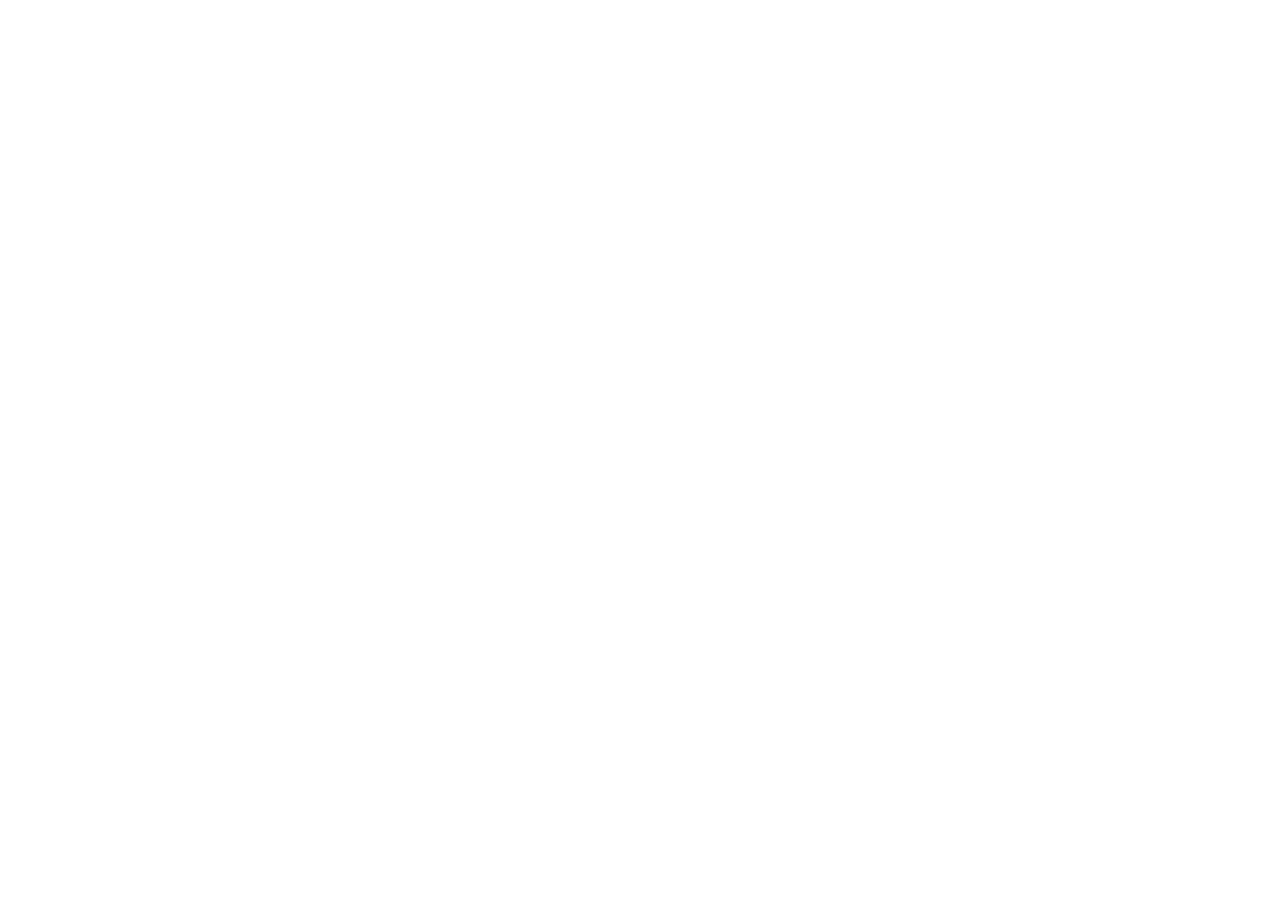
==== sites/index.html @ d075ffea "make start page and css file" ====
<!DOCTYPE html>
<html lang="en">
    <head>
        <meta charset="UTF-8" />
        <meta name="viewport" content="width=device-width, initial-scale=1.0" />
        <meta http-equiv="X-UA-Compatible" content="ie=edge" />
        <title>Papernugget</title>
        <link rel="stylesheet" href="..\styles\main.css" />
    </head>
    <body></body>
</html>
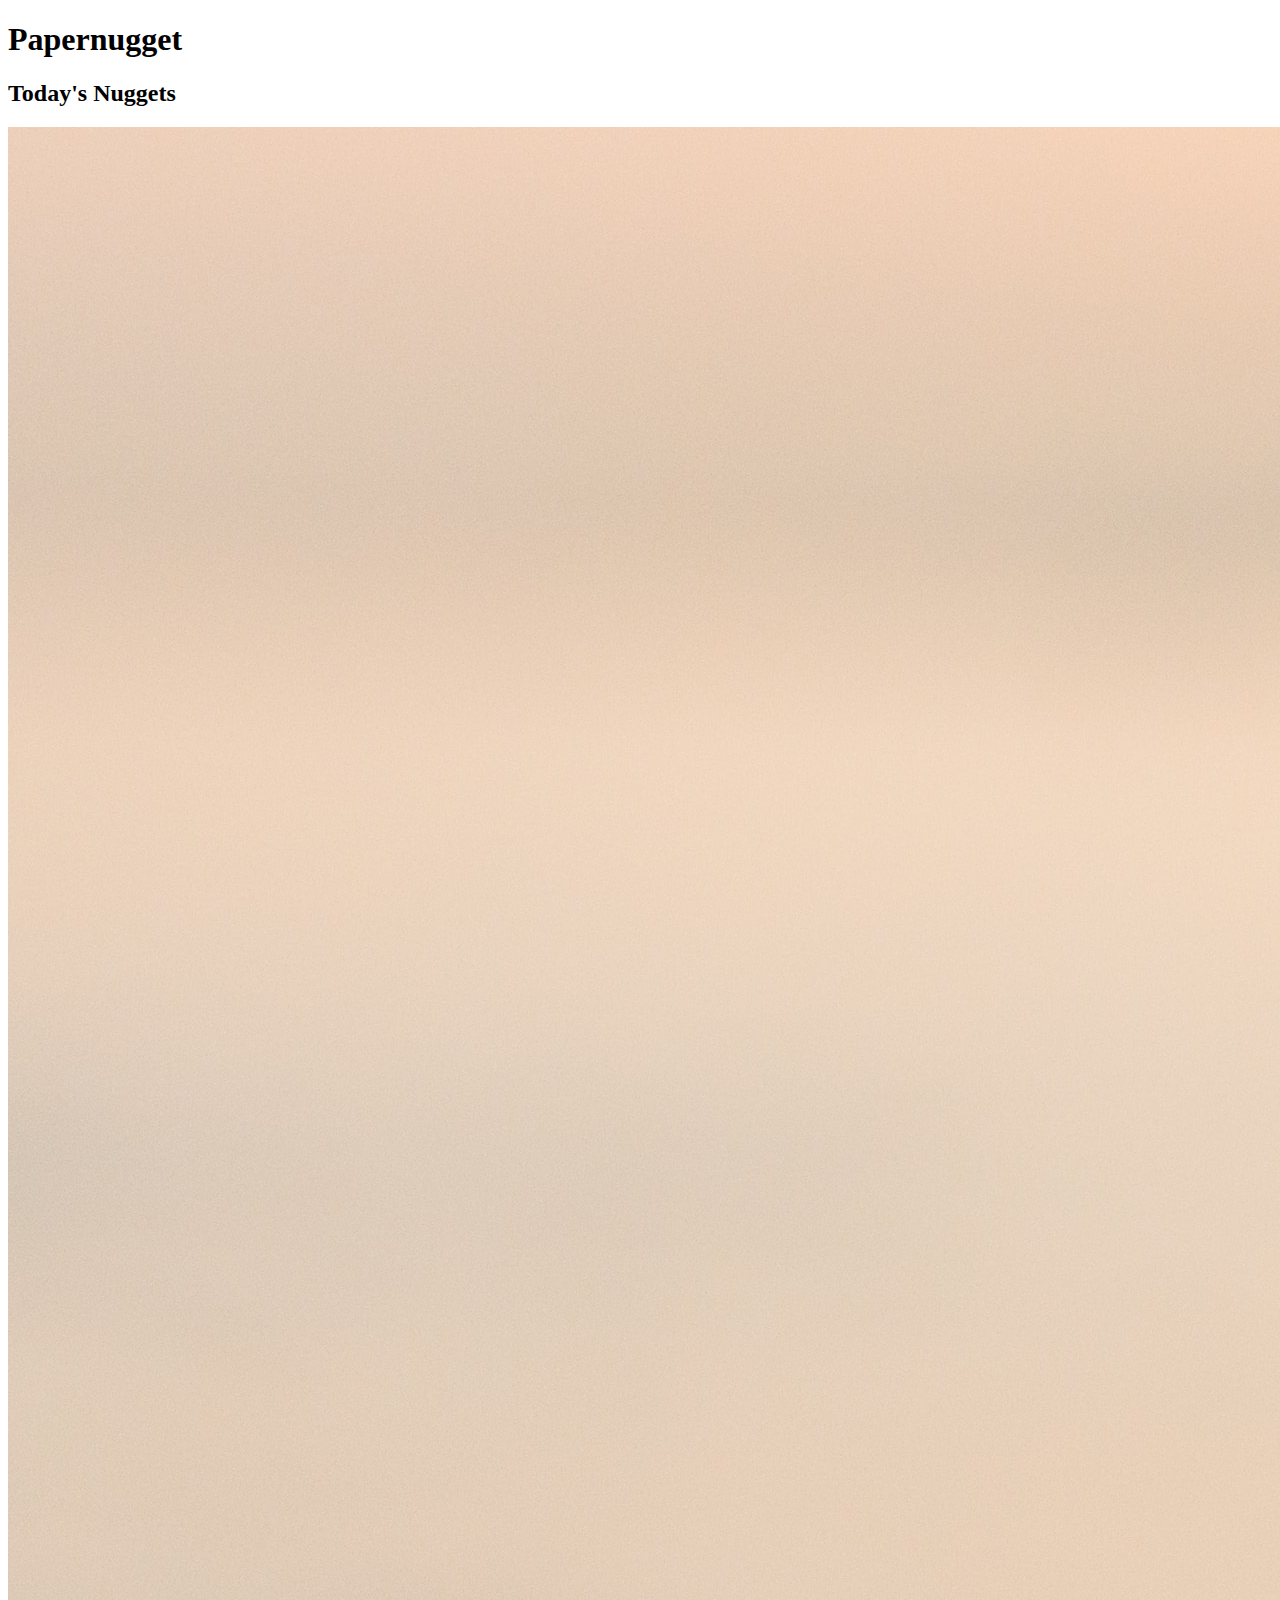
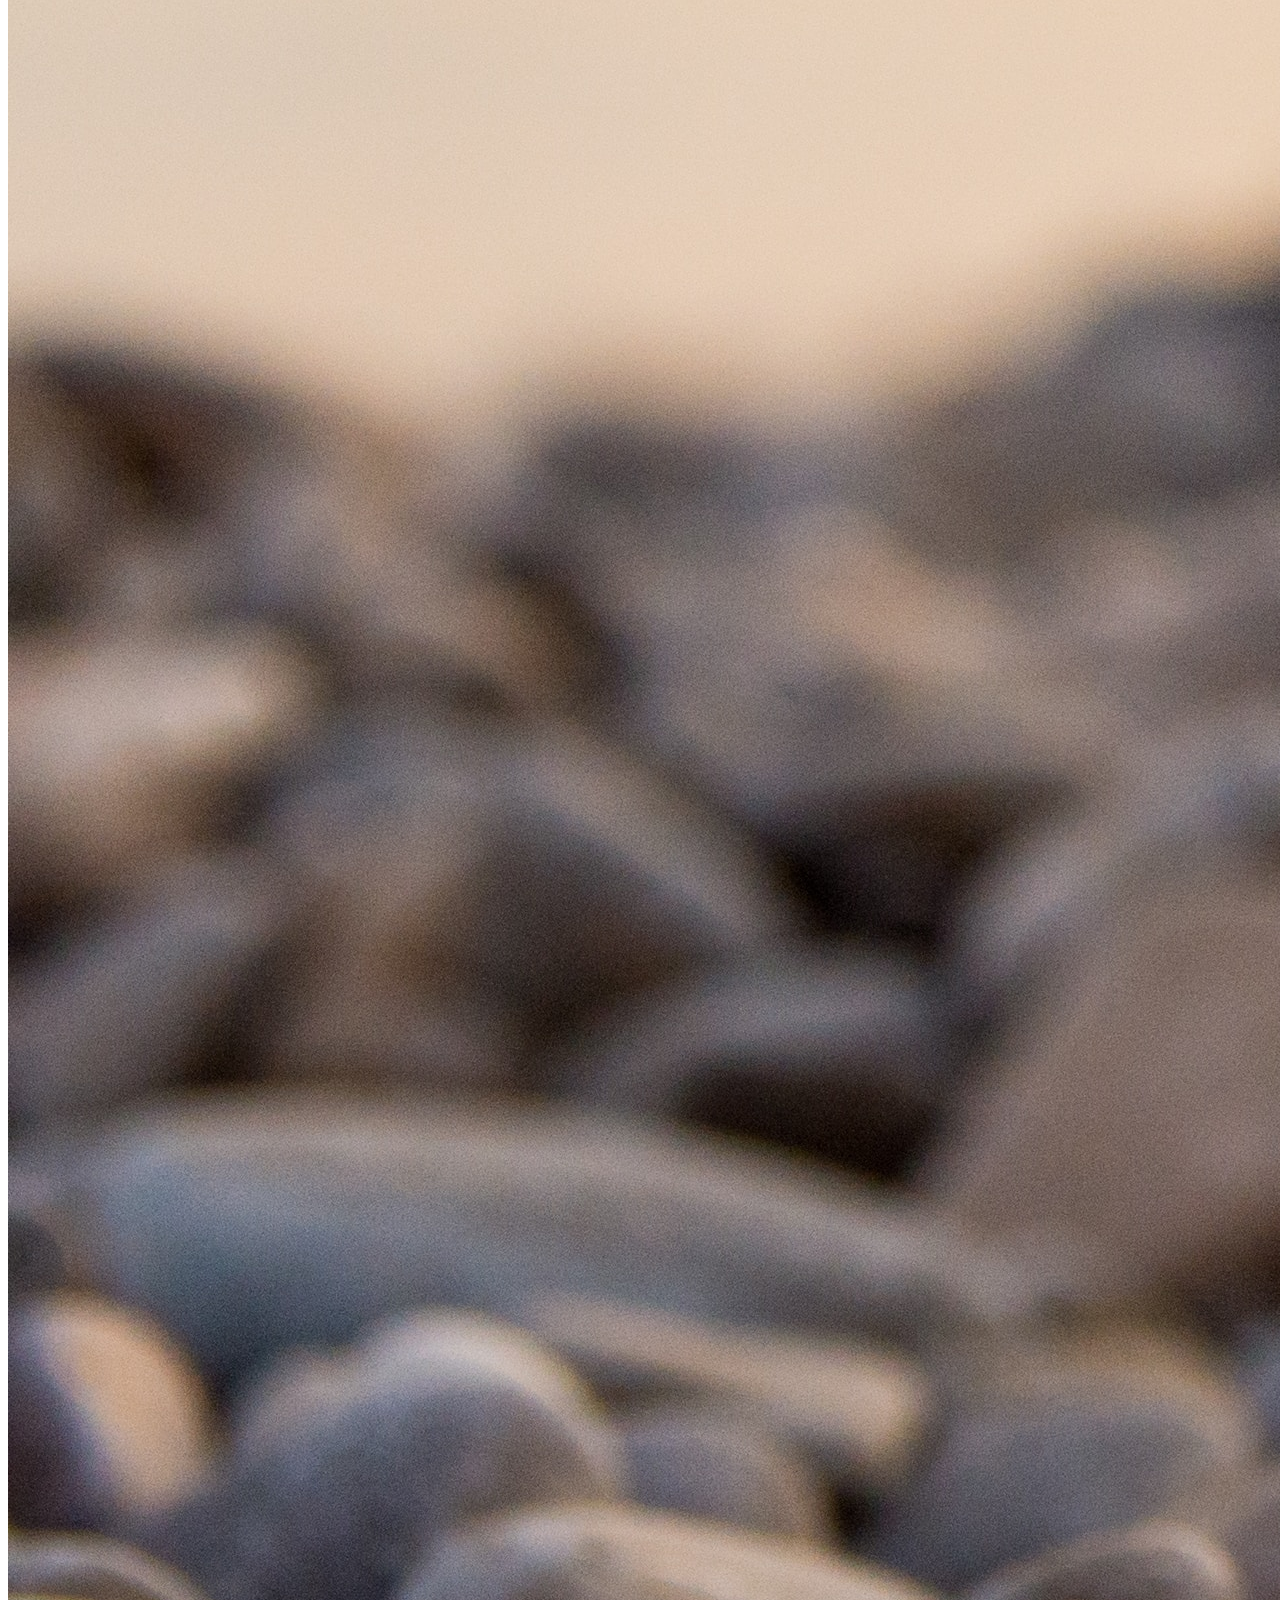
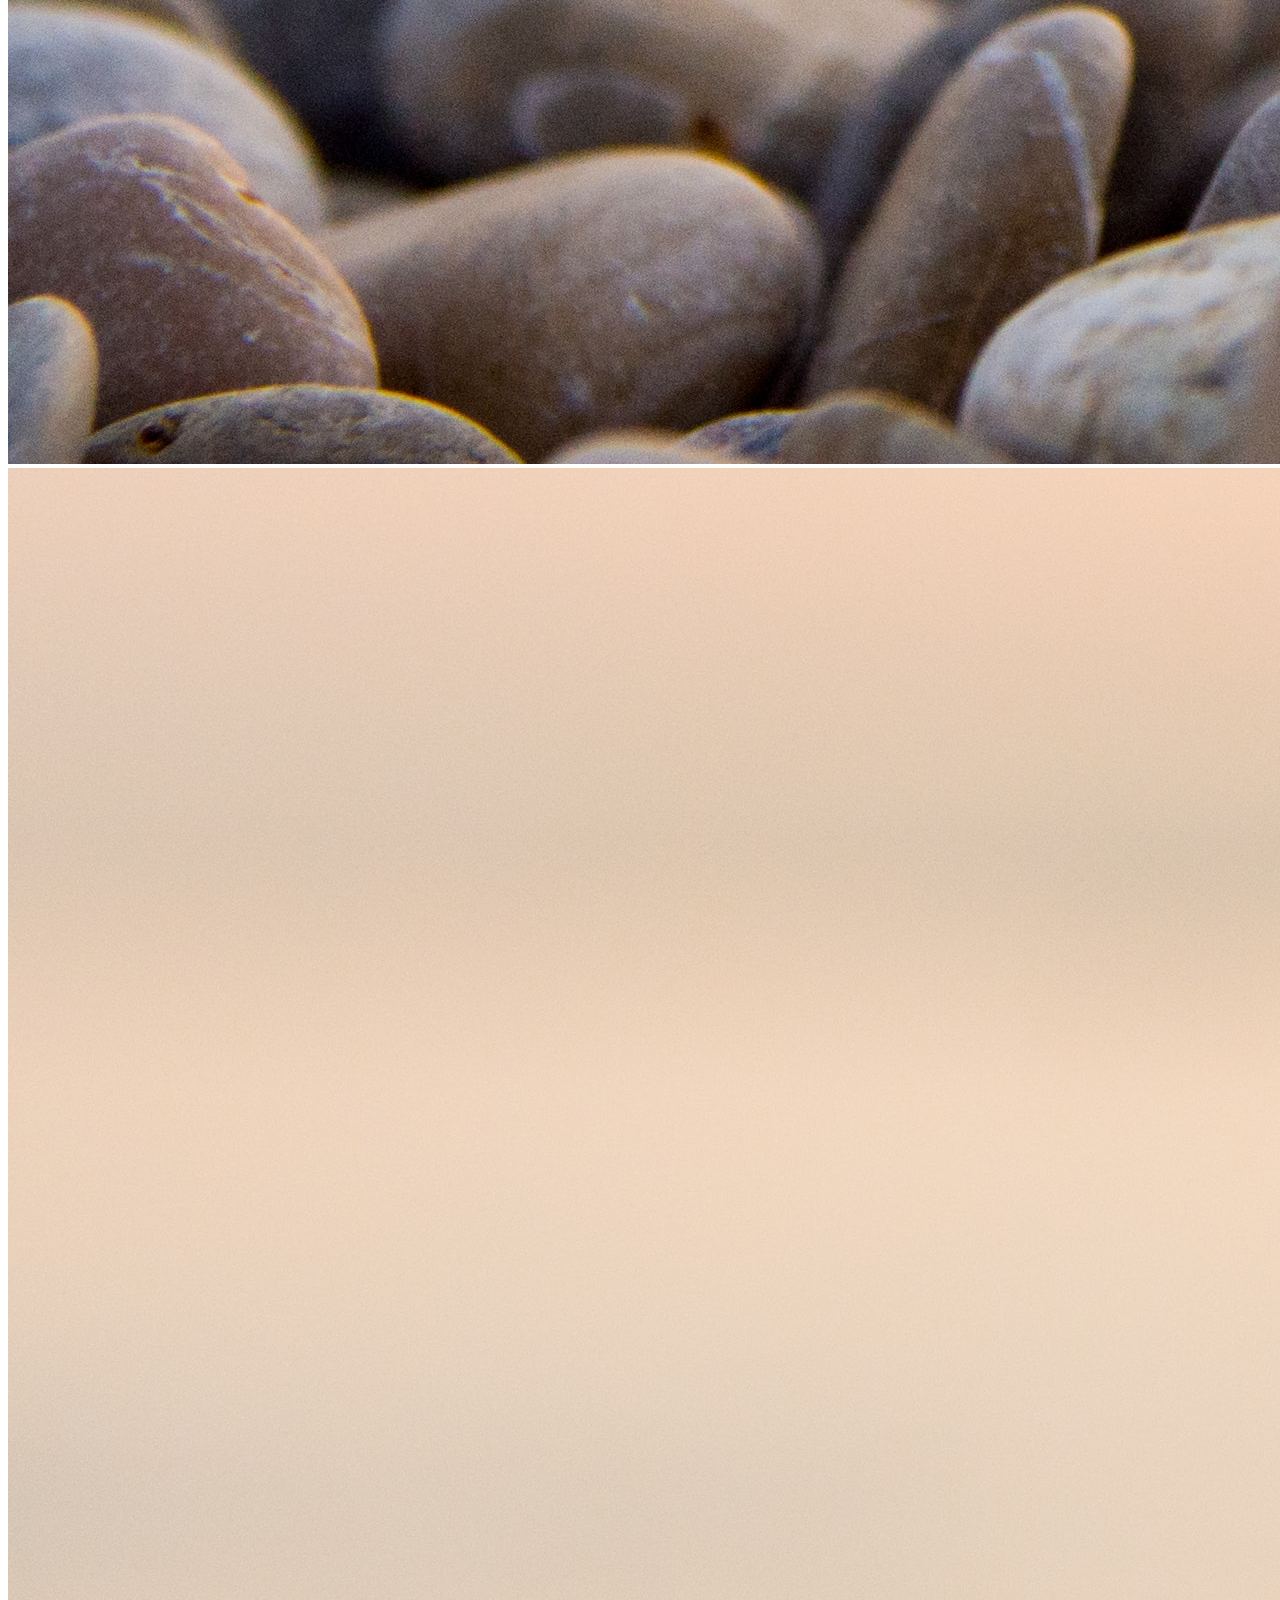
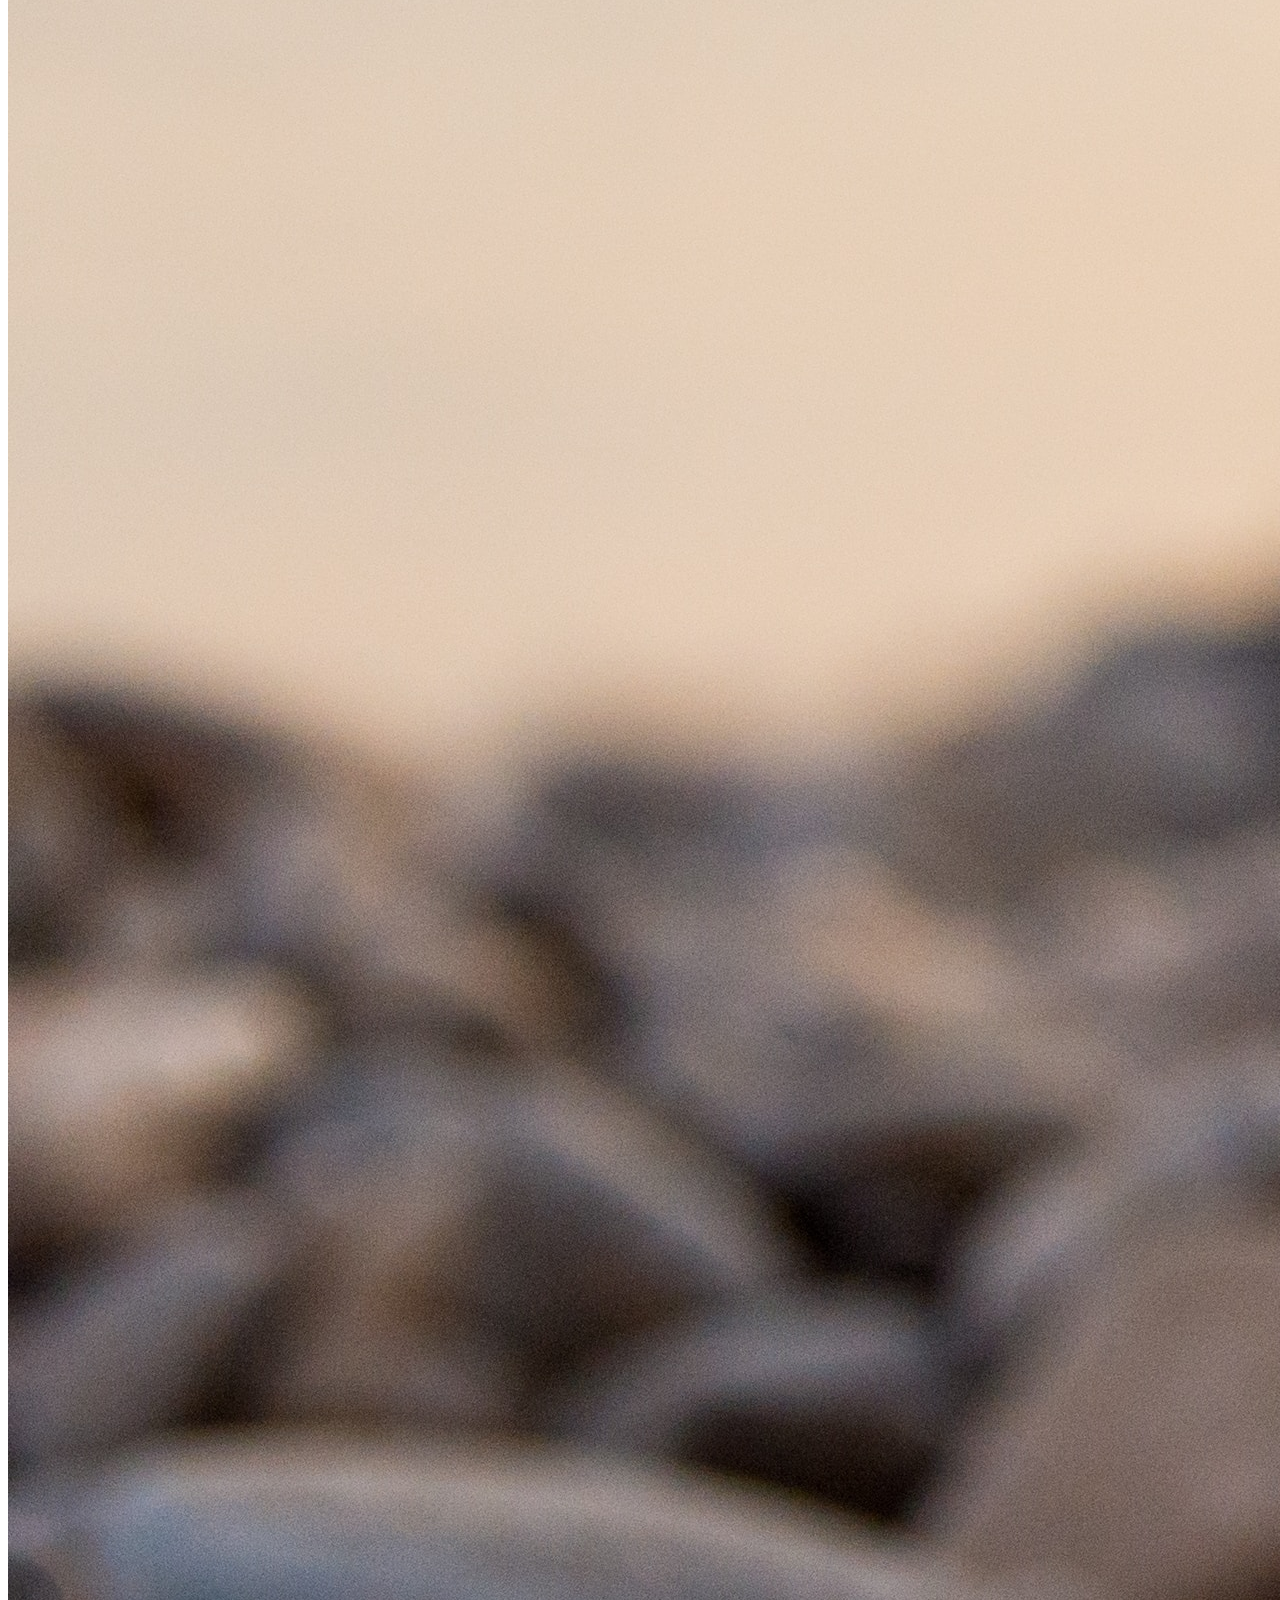
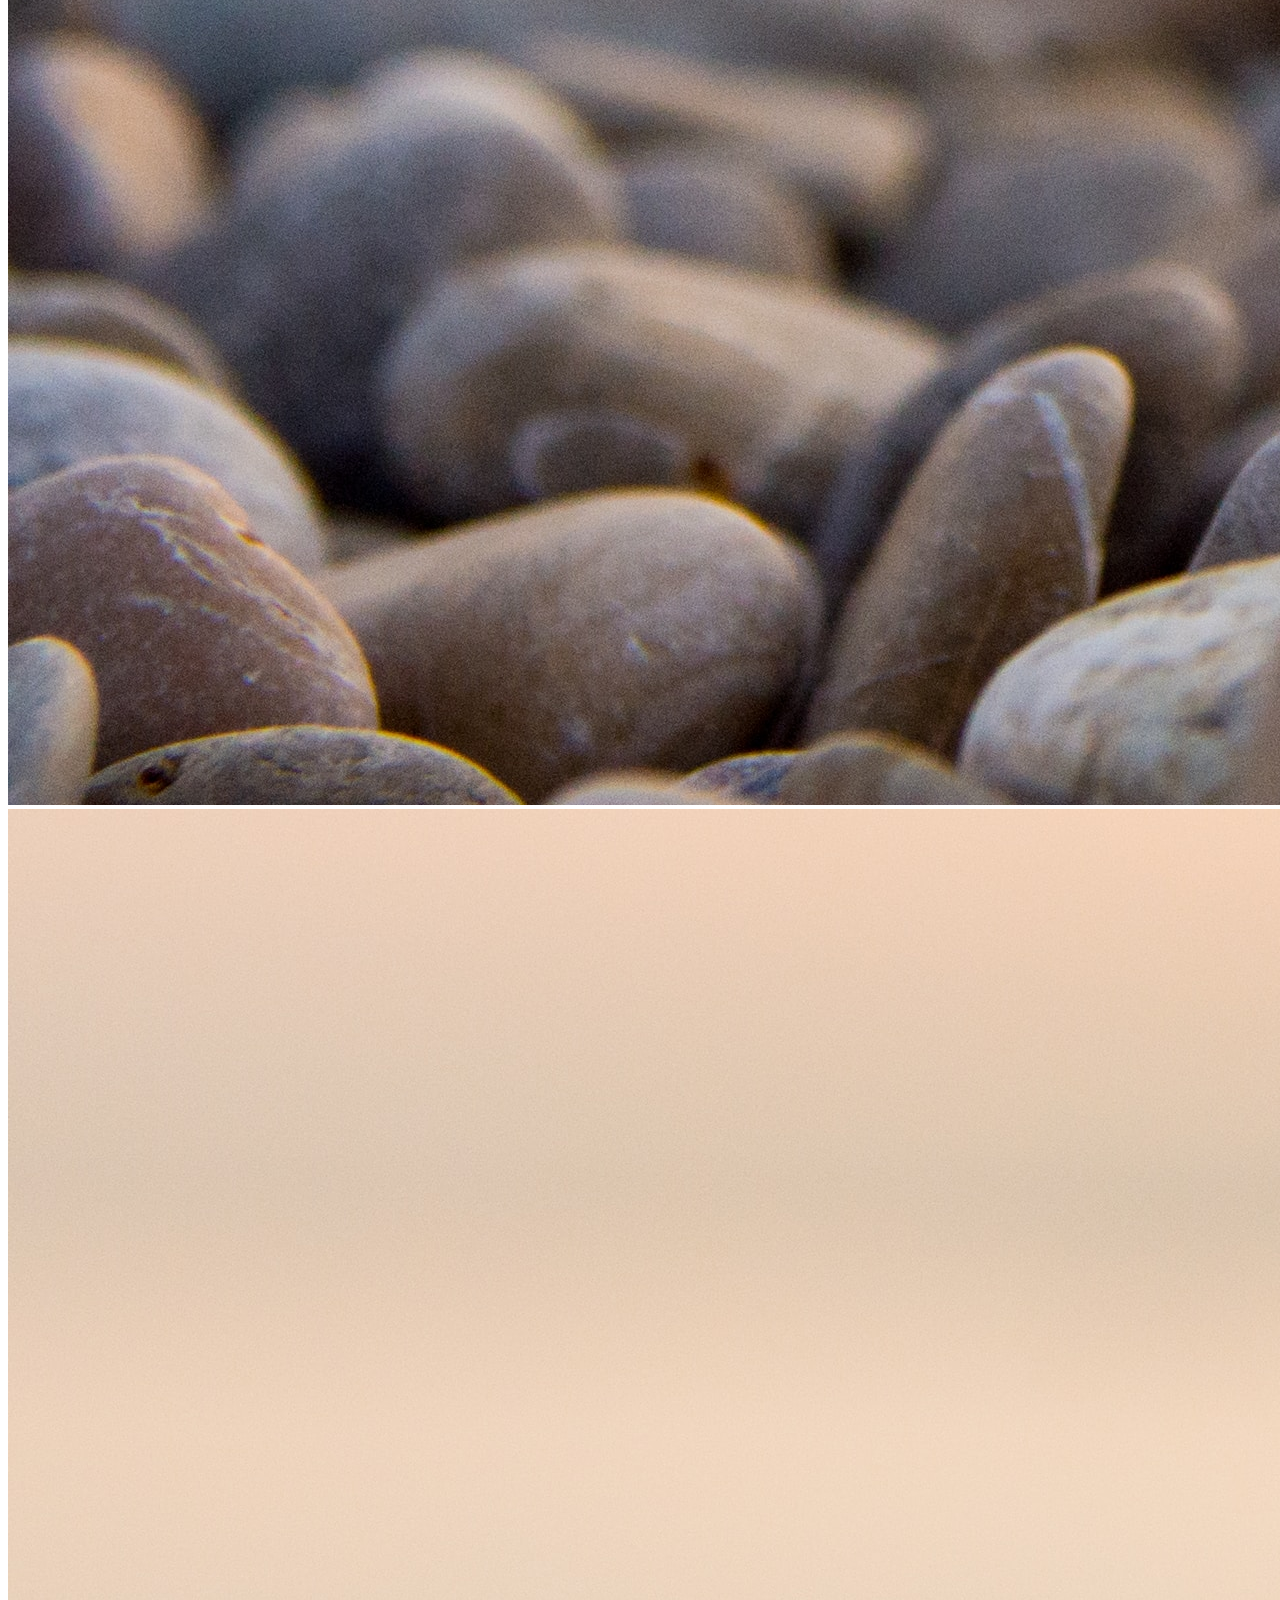
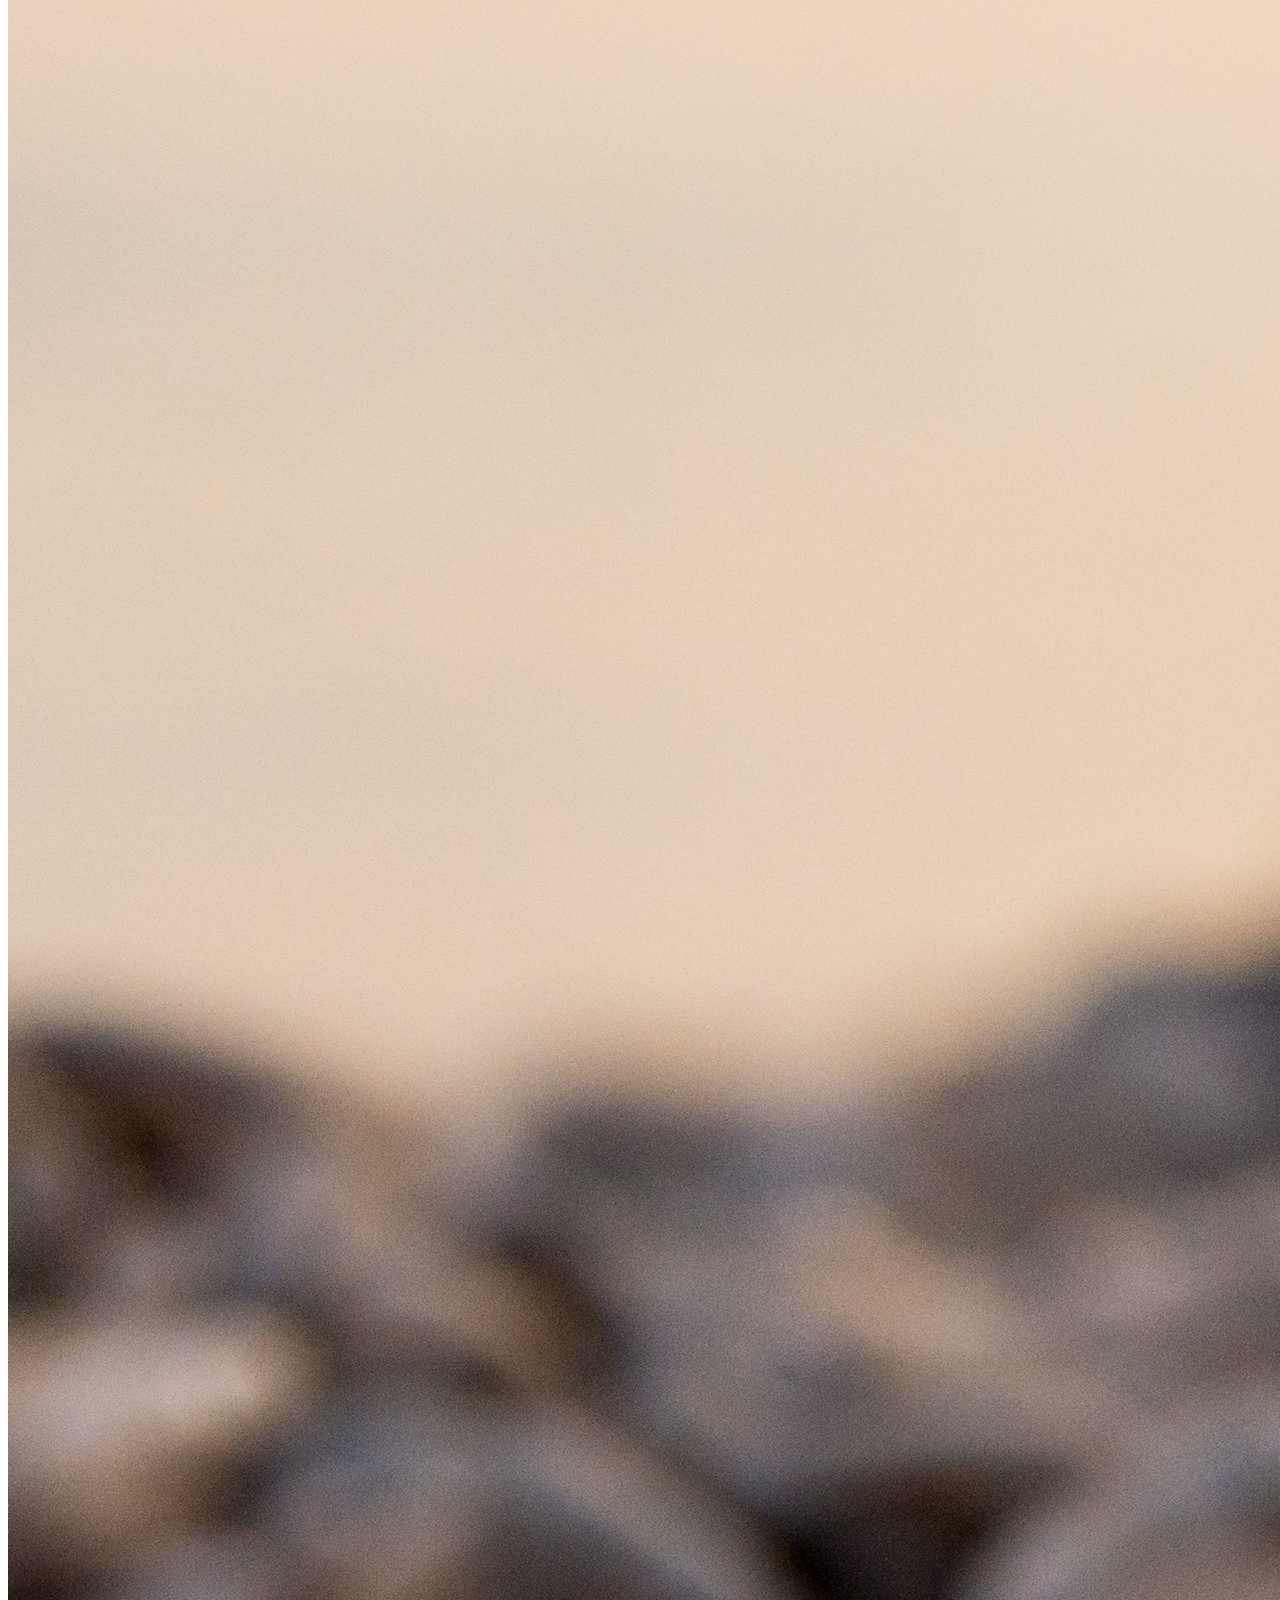
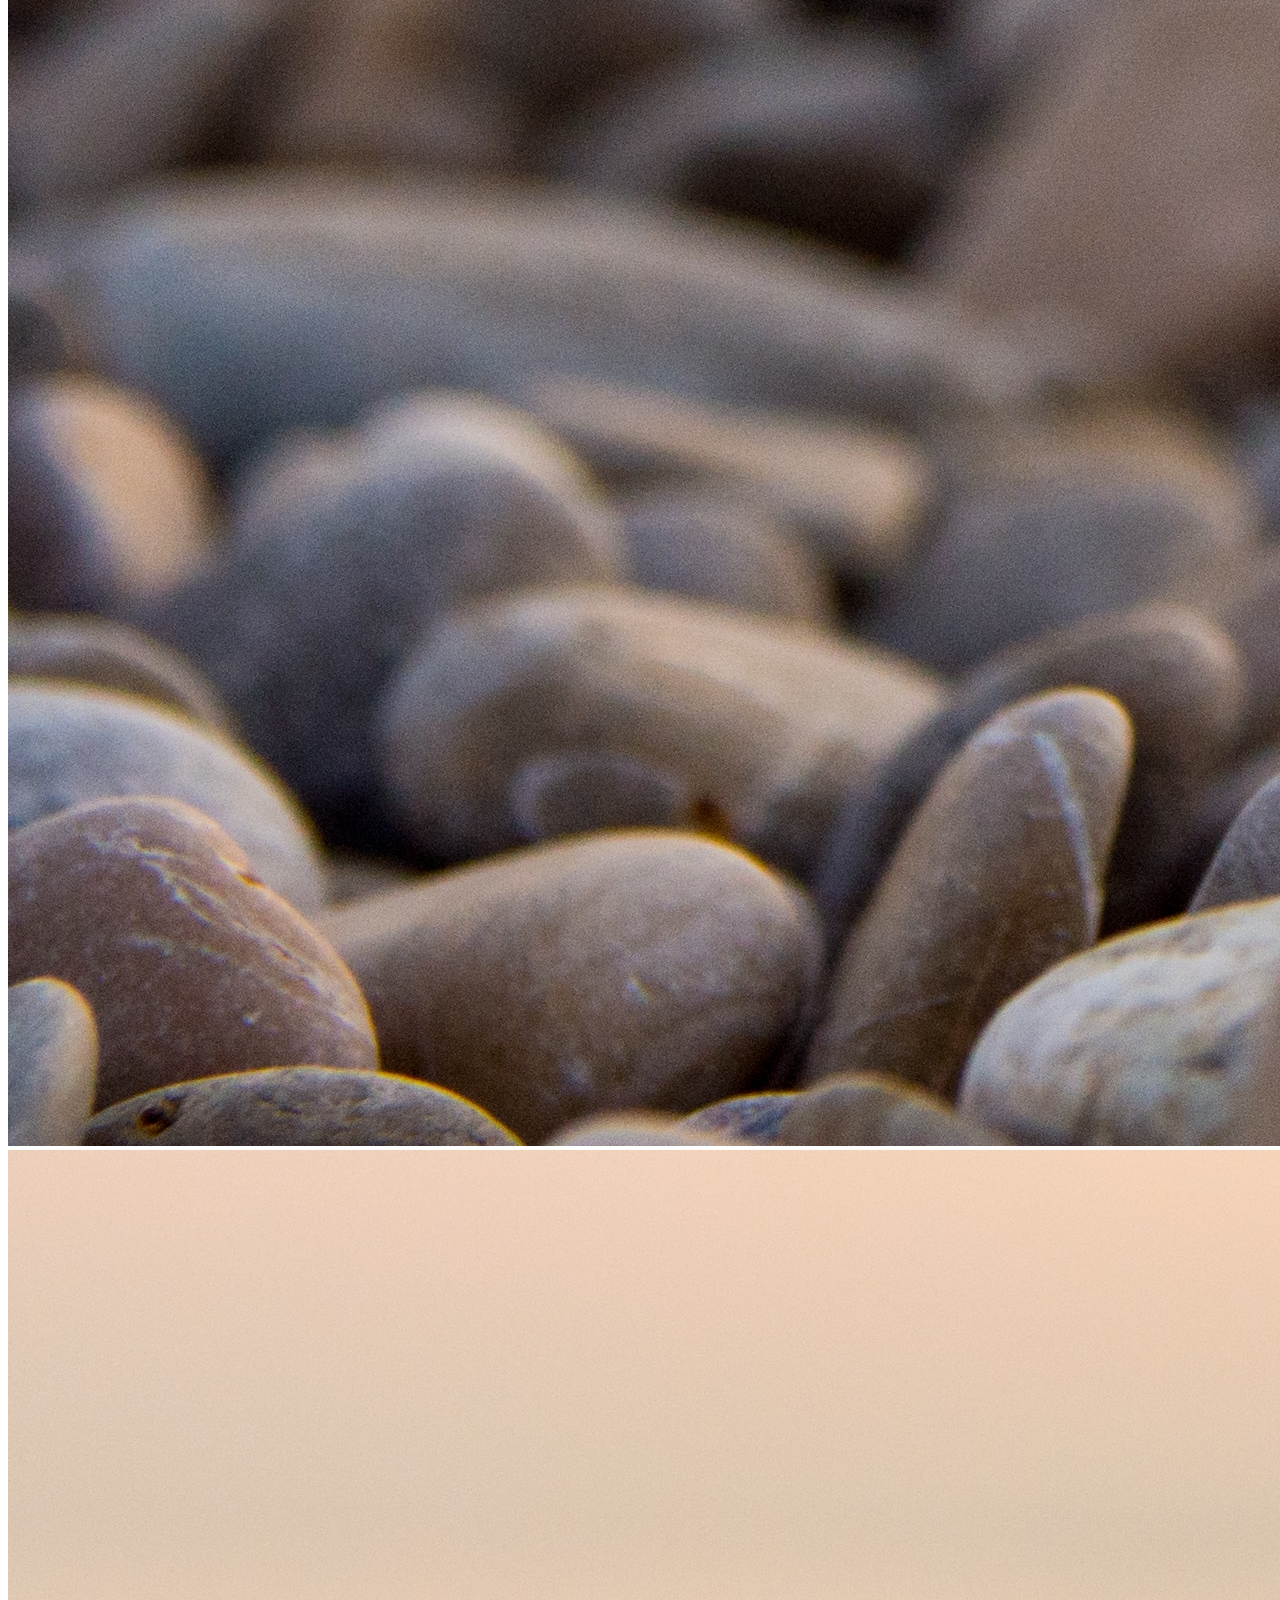
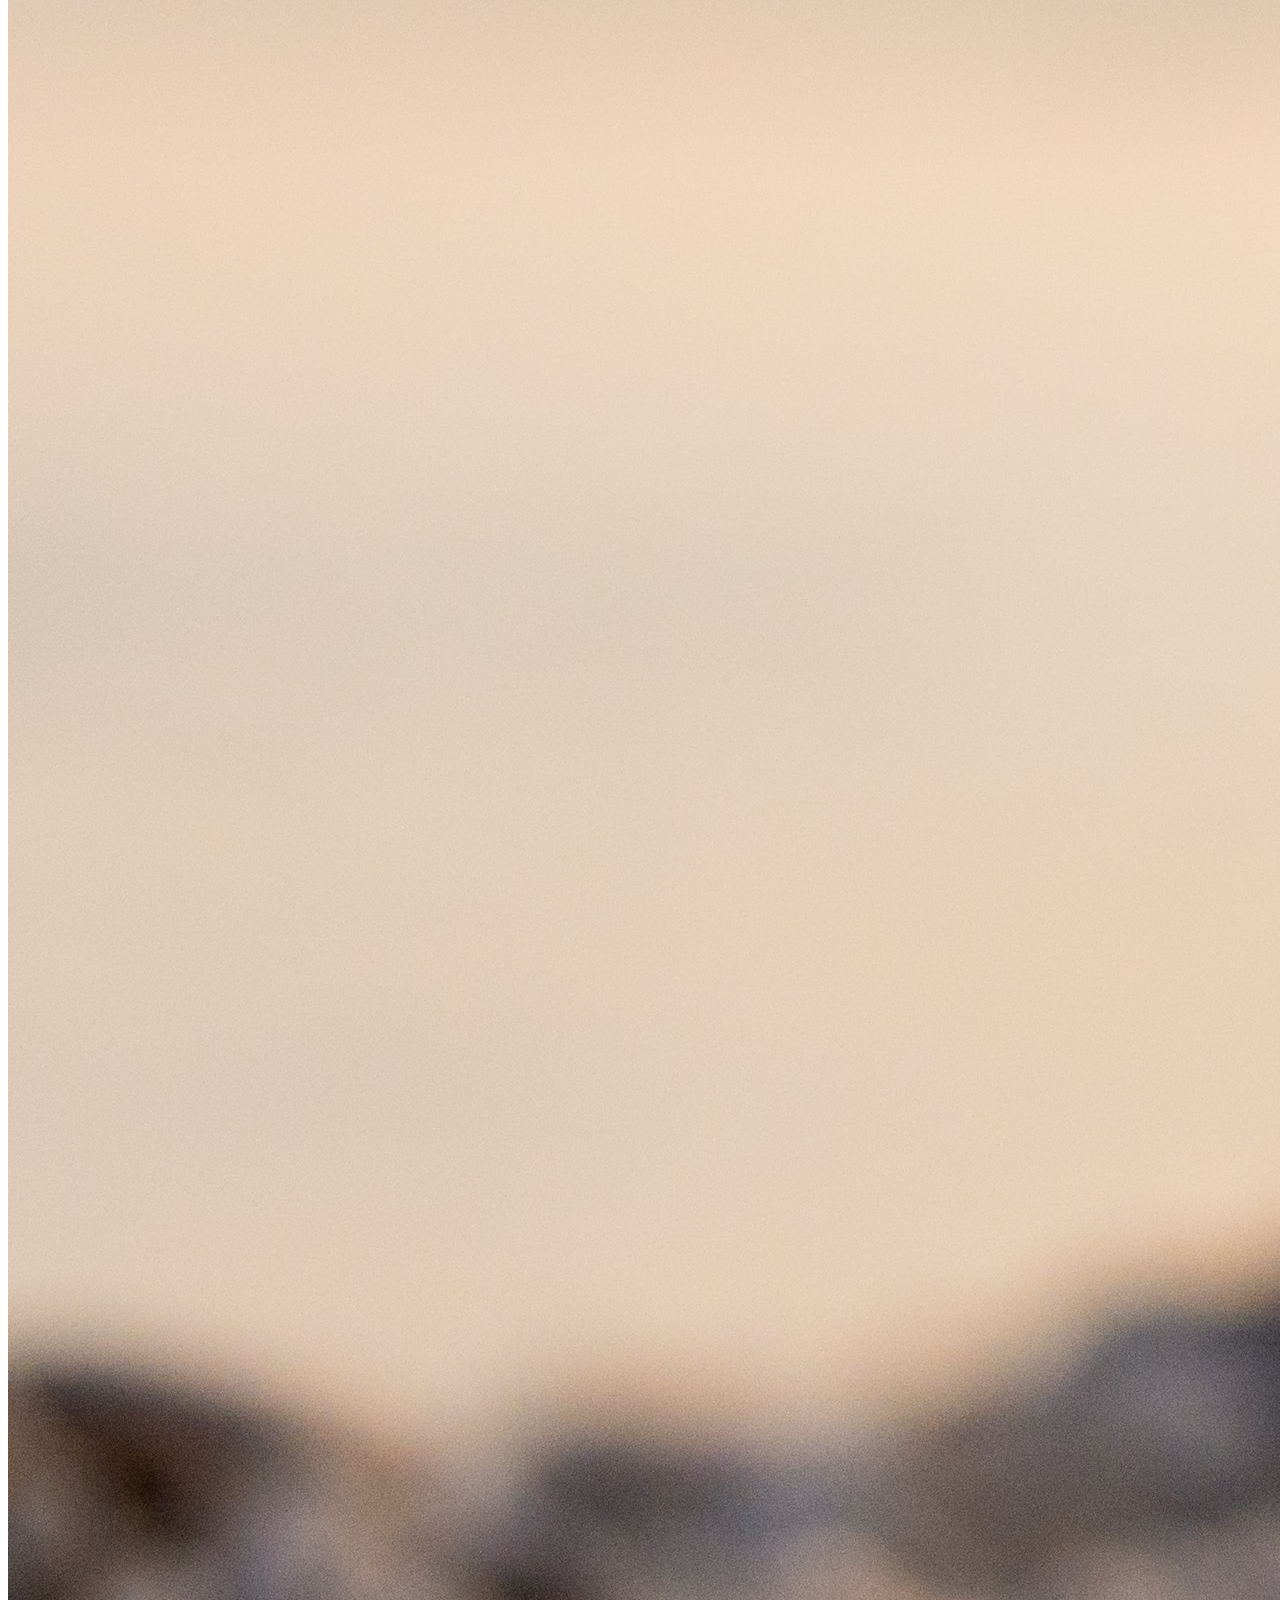
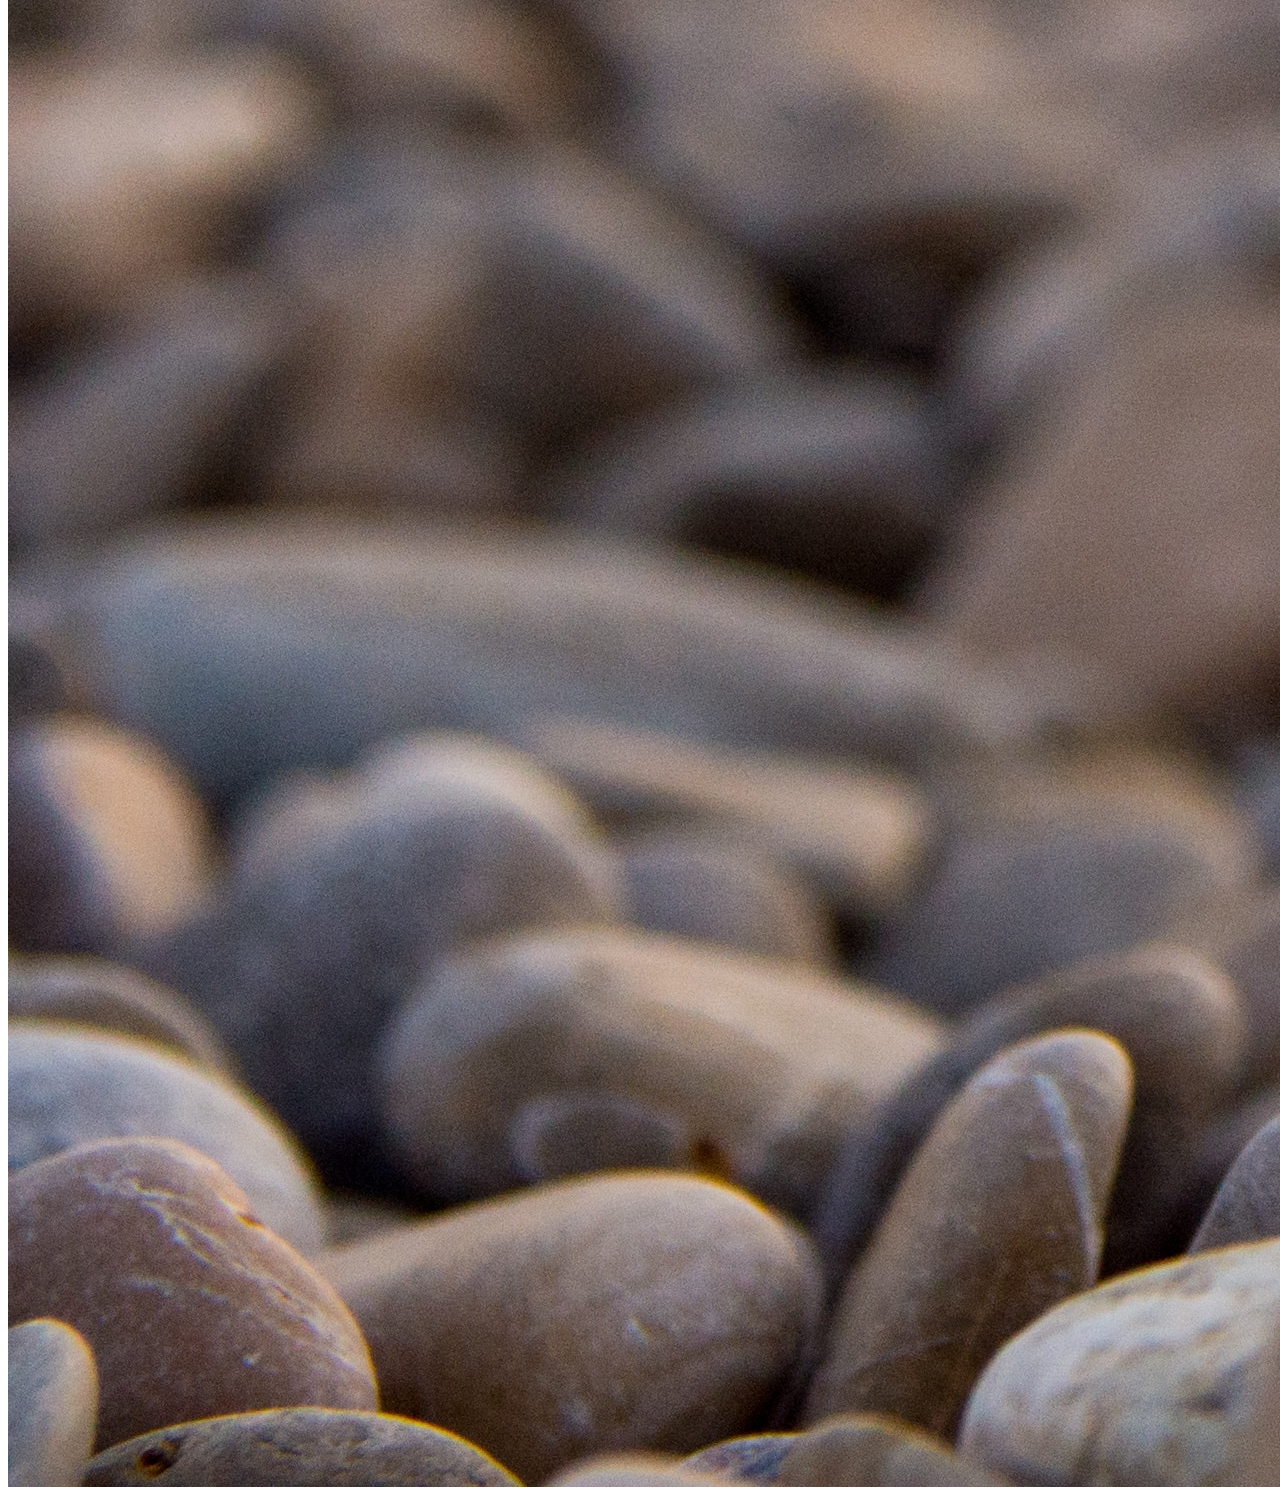
==== commit 9d207bfc: "add navbar and highlight divs + images" ====
--- a/sites/index.html
+++ b/sites/index.html
@@ -7,5 +7,20 @@
         <title>Papernugget</title>
         <link rel="stylesheet" href="..\styles\main.css" />
     </head>
-    <body></body>
+    <body>
+        <div class="navbar__wrapper">
+            <h1 class="navbar__title">Papernugget</h1>
+        </div>
+        <main>
+            <div class="highlight__wrapper">
+                <h2 class="highlight__title">Today's Nuggets</h2>
+                <div class="highlight__scroll">
+                    <img class="highlight__image" src="..\images\sven-fischer-MHZvk_XpK2I-unsplash.jpg" alt="placeholder image" />
+                    <img class="highlight__image" src="..\images\sven-fischer-MHZvk_XpK2I-unsplash.jpg" alt="placeholder image" />
+                    <img class="highlight__image" src="..\images\sven-fischer-MHZvk_XpK2I-unsplash.jpg" alt="placeholder image" />
+                    <img class="highlight__image" src="..\images\sven-fischer-MHZvk_XpK2I-unsplash.jpg" alt="placeholder image" />
+                </div>
+            </div>
+        </main>
+    </body>
 </html>
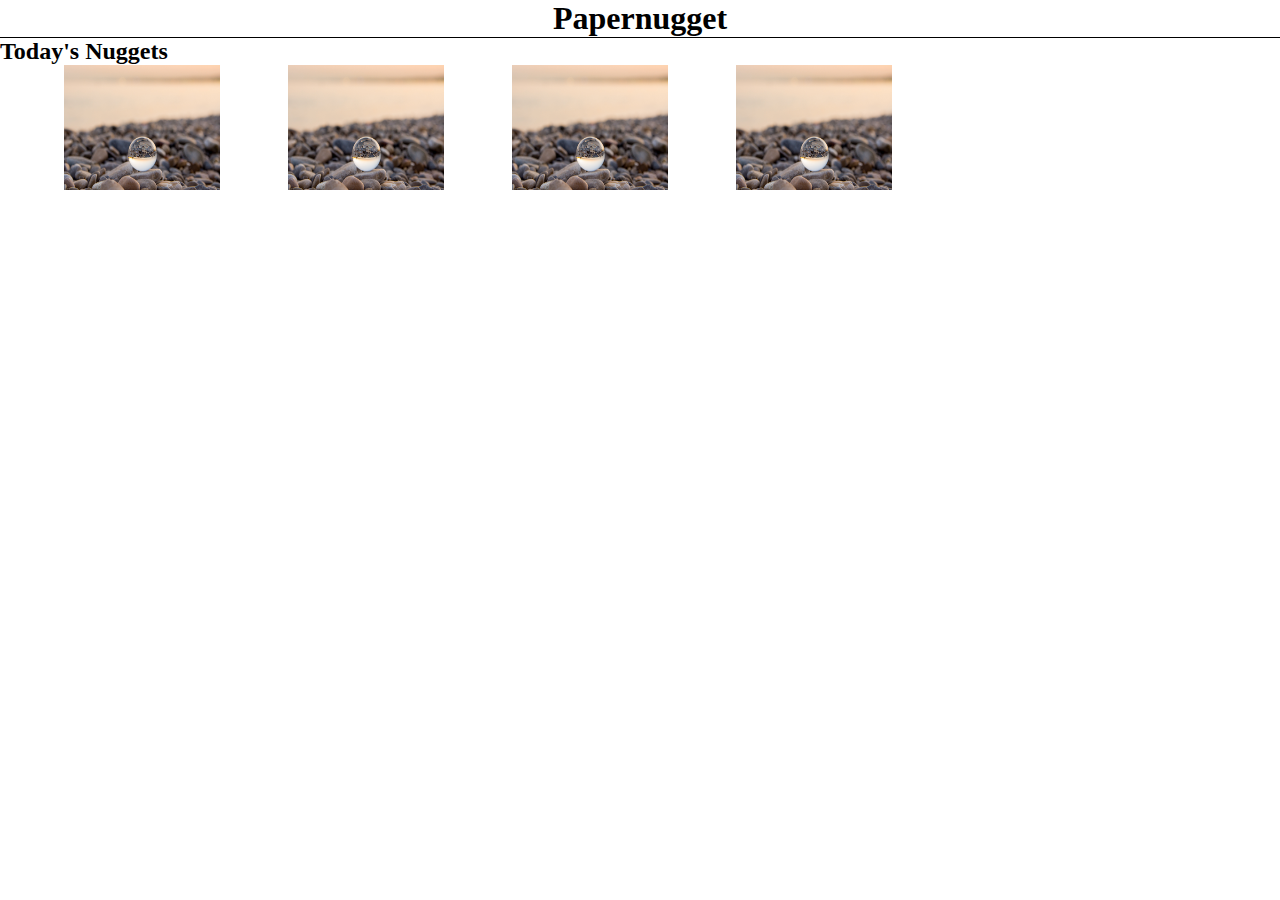
==== commit 8f4c7cce: "link font change highlight class name" ====
--- a/sites/index.html
+++ b/sites/index.html
@@ -6,13 +6,14 @@
         <meta http-equiv="X-UA-Compatible" content="ie=edge" />
         <title>Papernugget</title>
         <link rel="stylesheet" href="..\styles\main.css" />
+        <link href="https://fonts.googleapis.com/css?family=Rubik&display=swap" rel="stylesheet" />
     </head>
     <body>
         <div class="navbar__wrapper">
             <h1 class="navbar__title">Papernugget</h1>
         </div>
         <main>
-            <div class="highlight__wrapper">
+            <div class="highlight">
                 <h2 class="highlight__title">Today's Nuggets</h2>
                 <div class="highlight__scroll">
                     <img class="highlight__image" src="..\images\sven-fischer-MHZvk_XpK2I-unsplash.jpg" alt="placeholder image" />
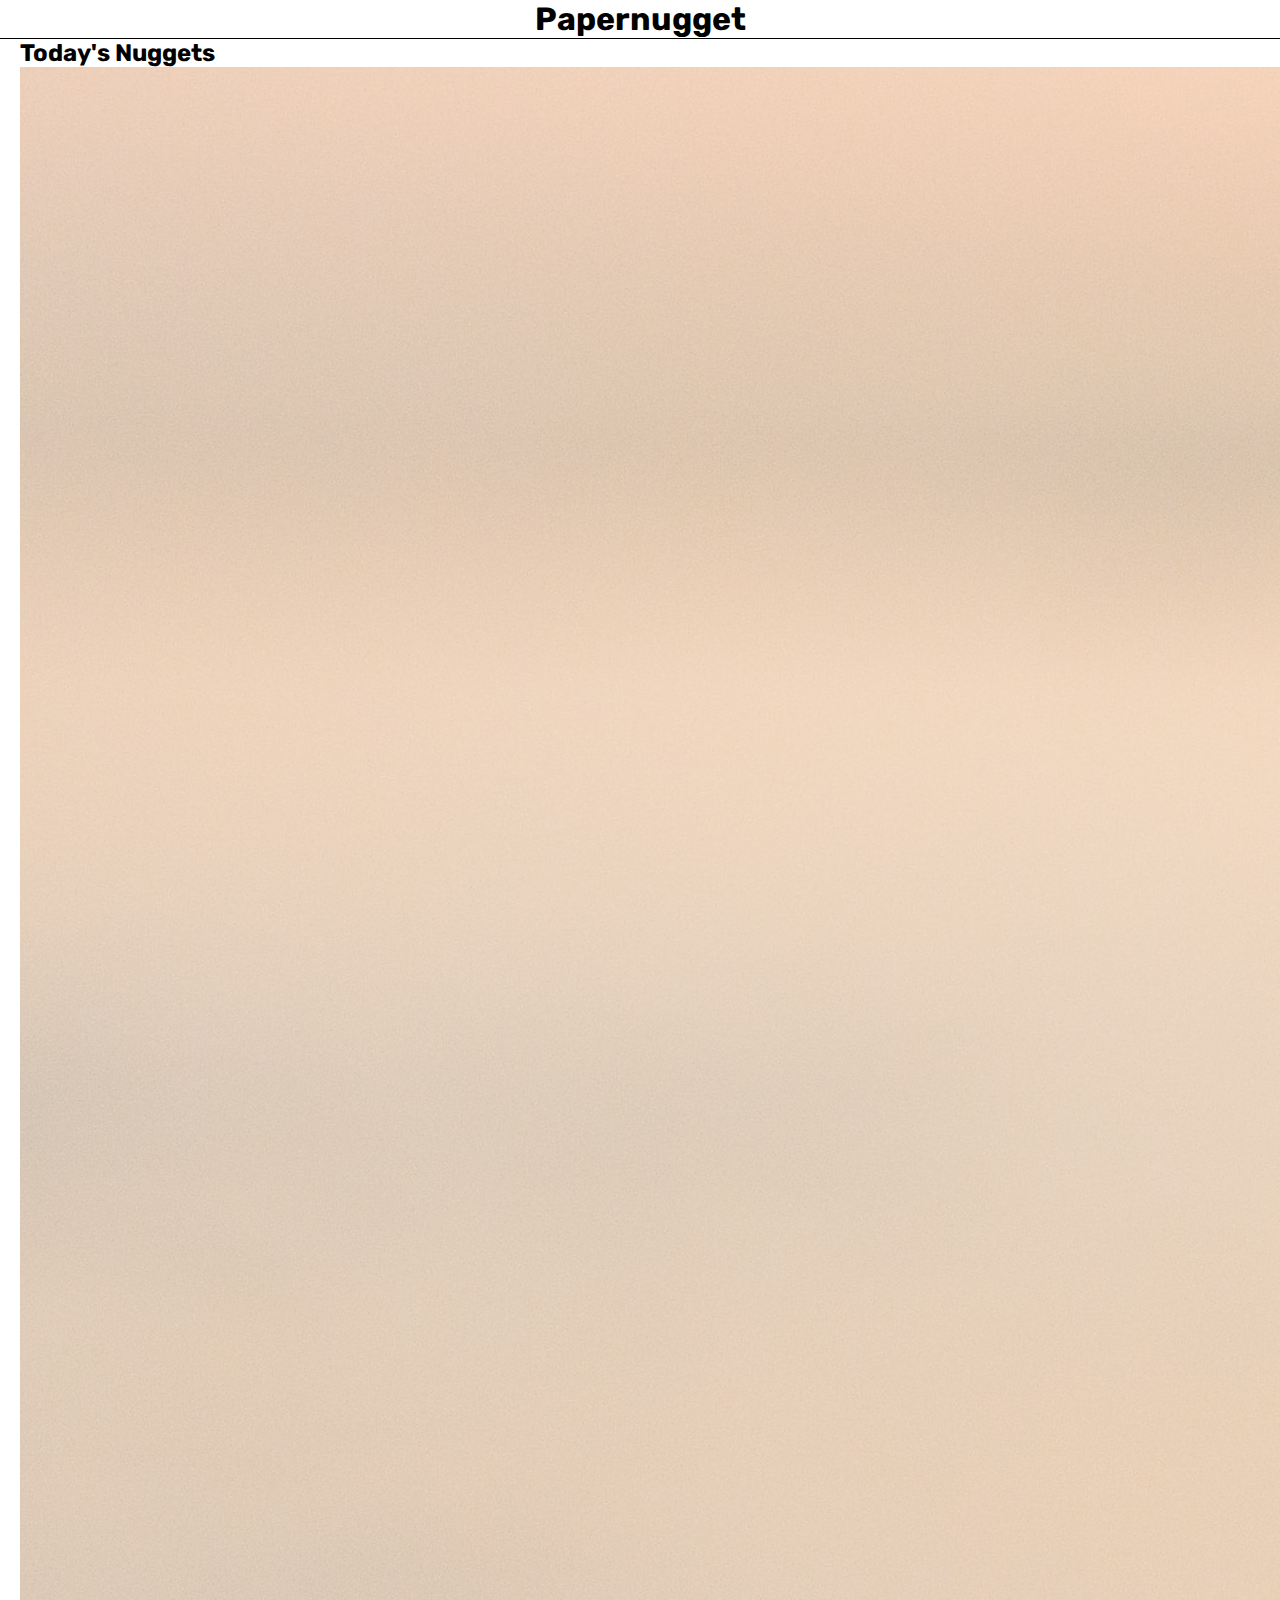
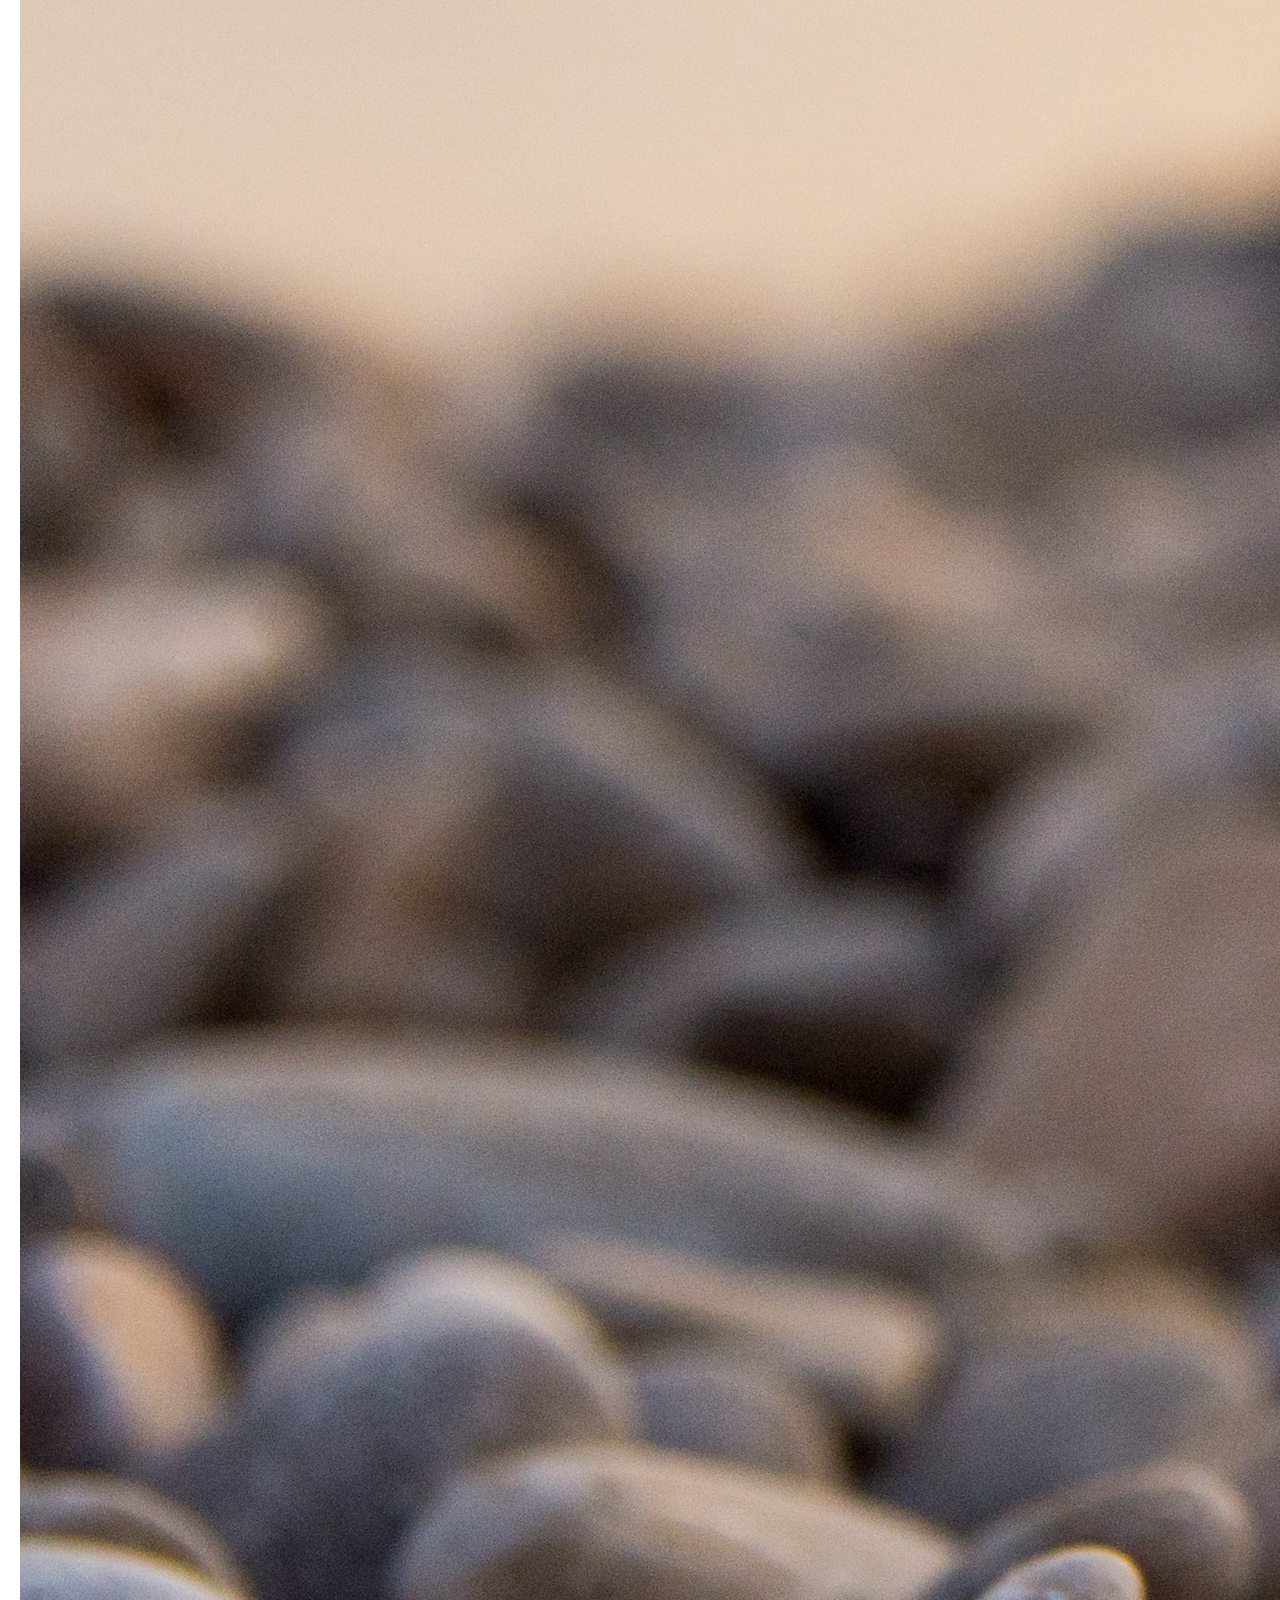
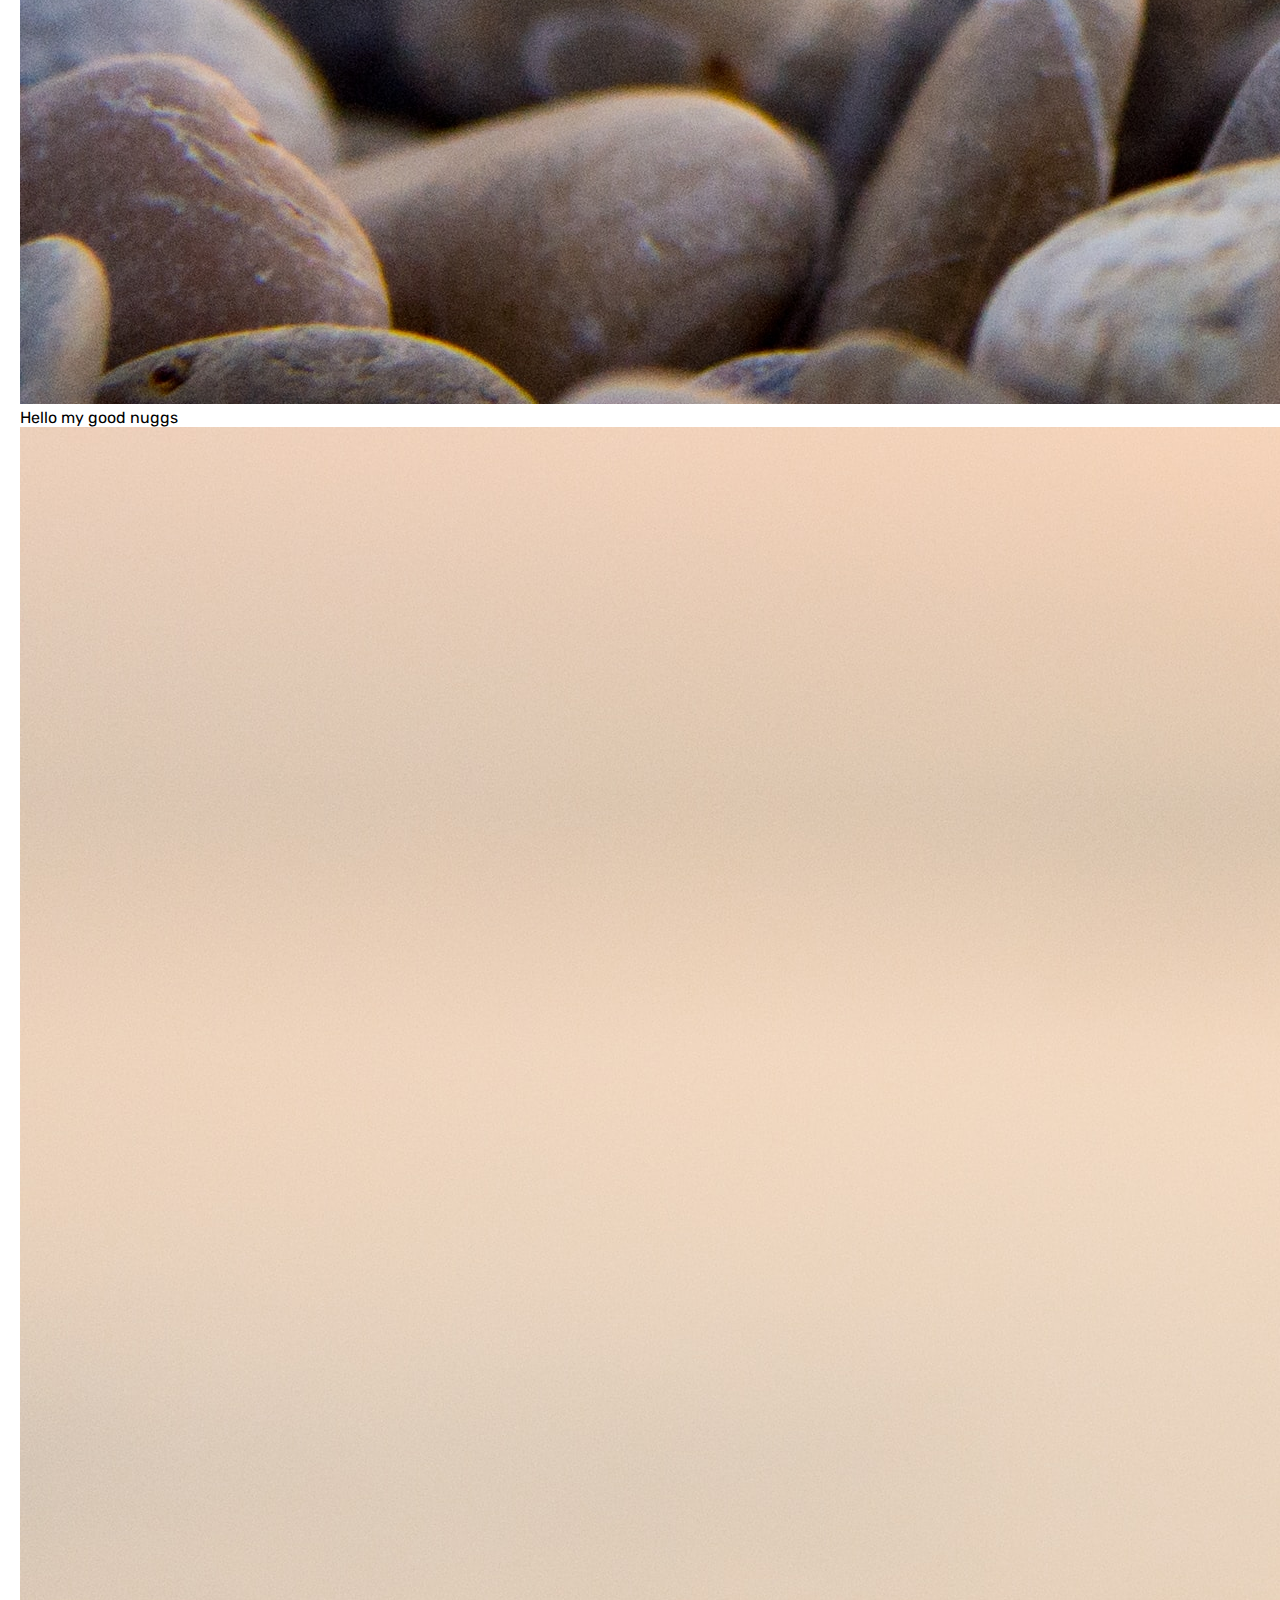
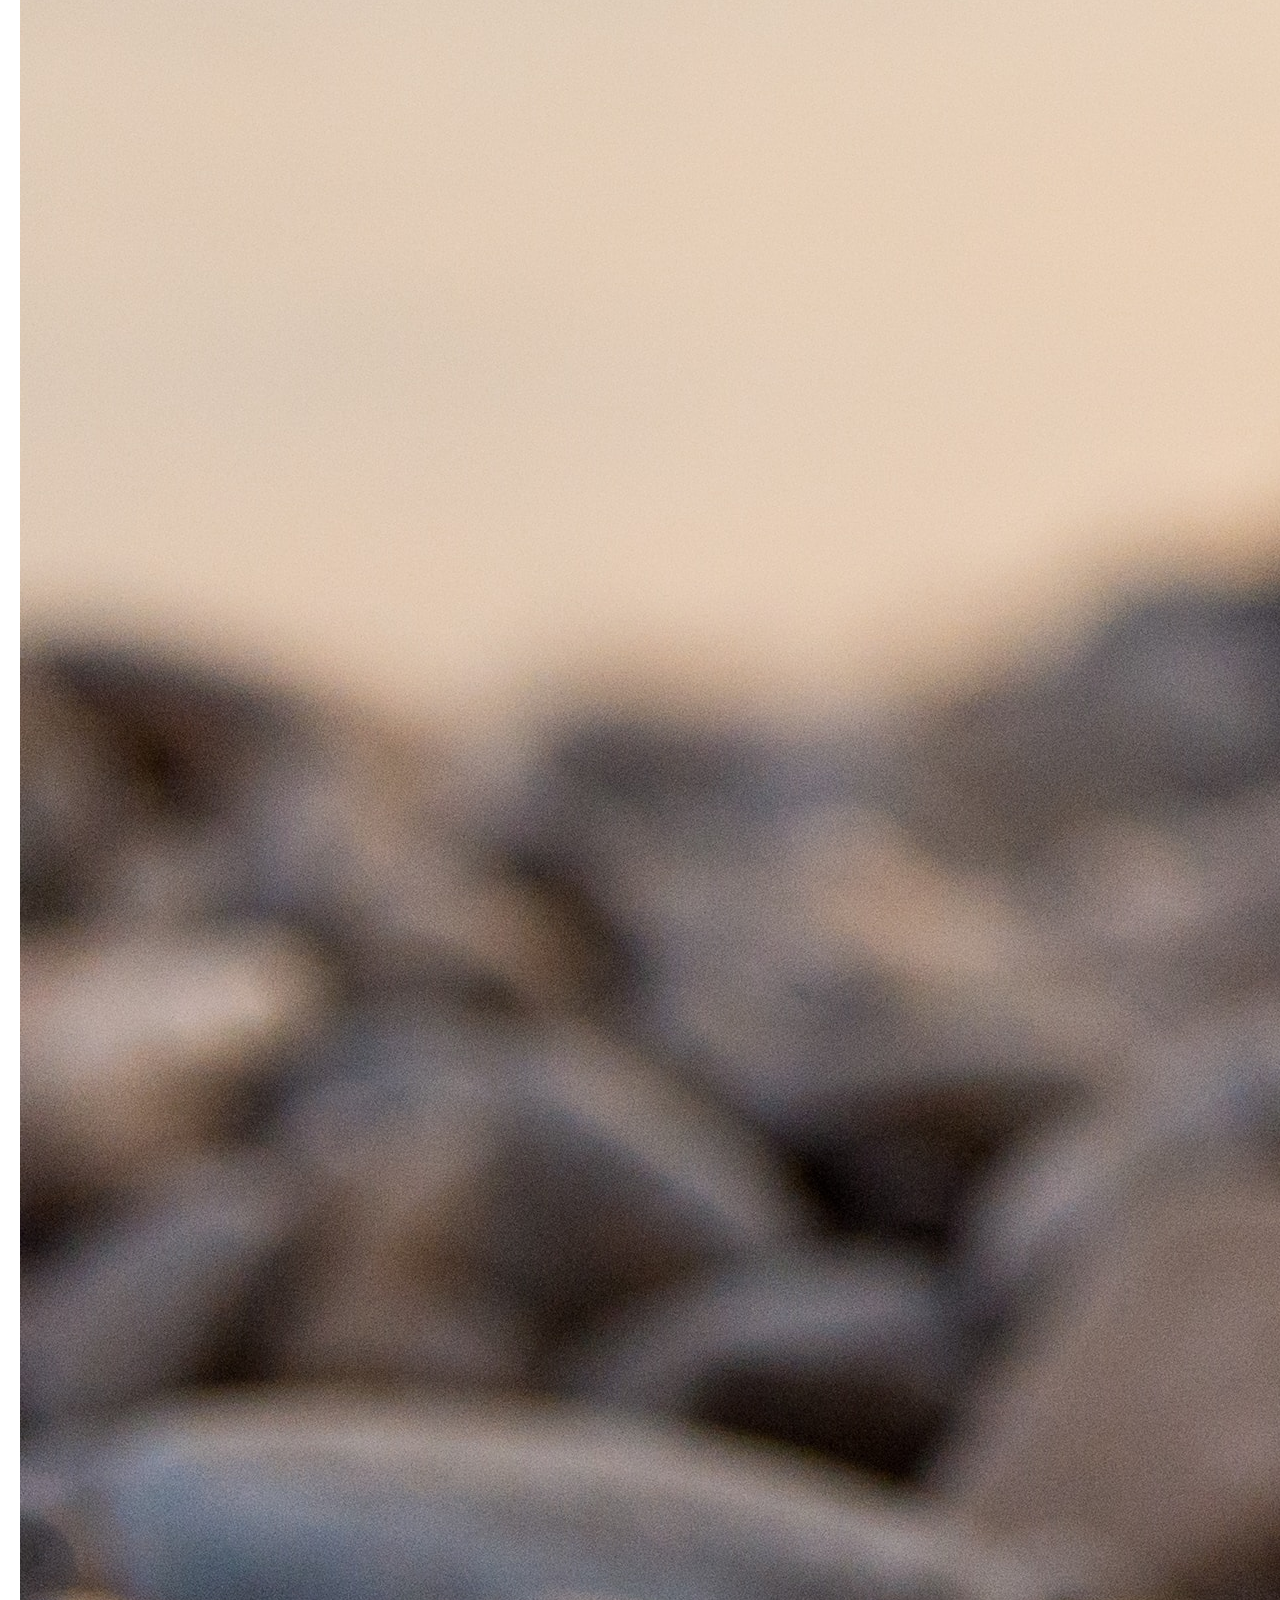
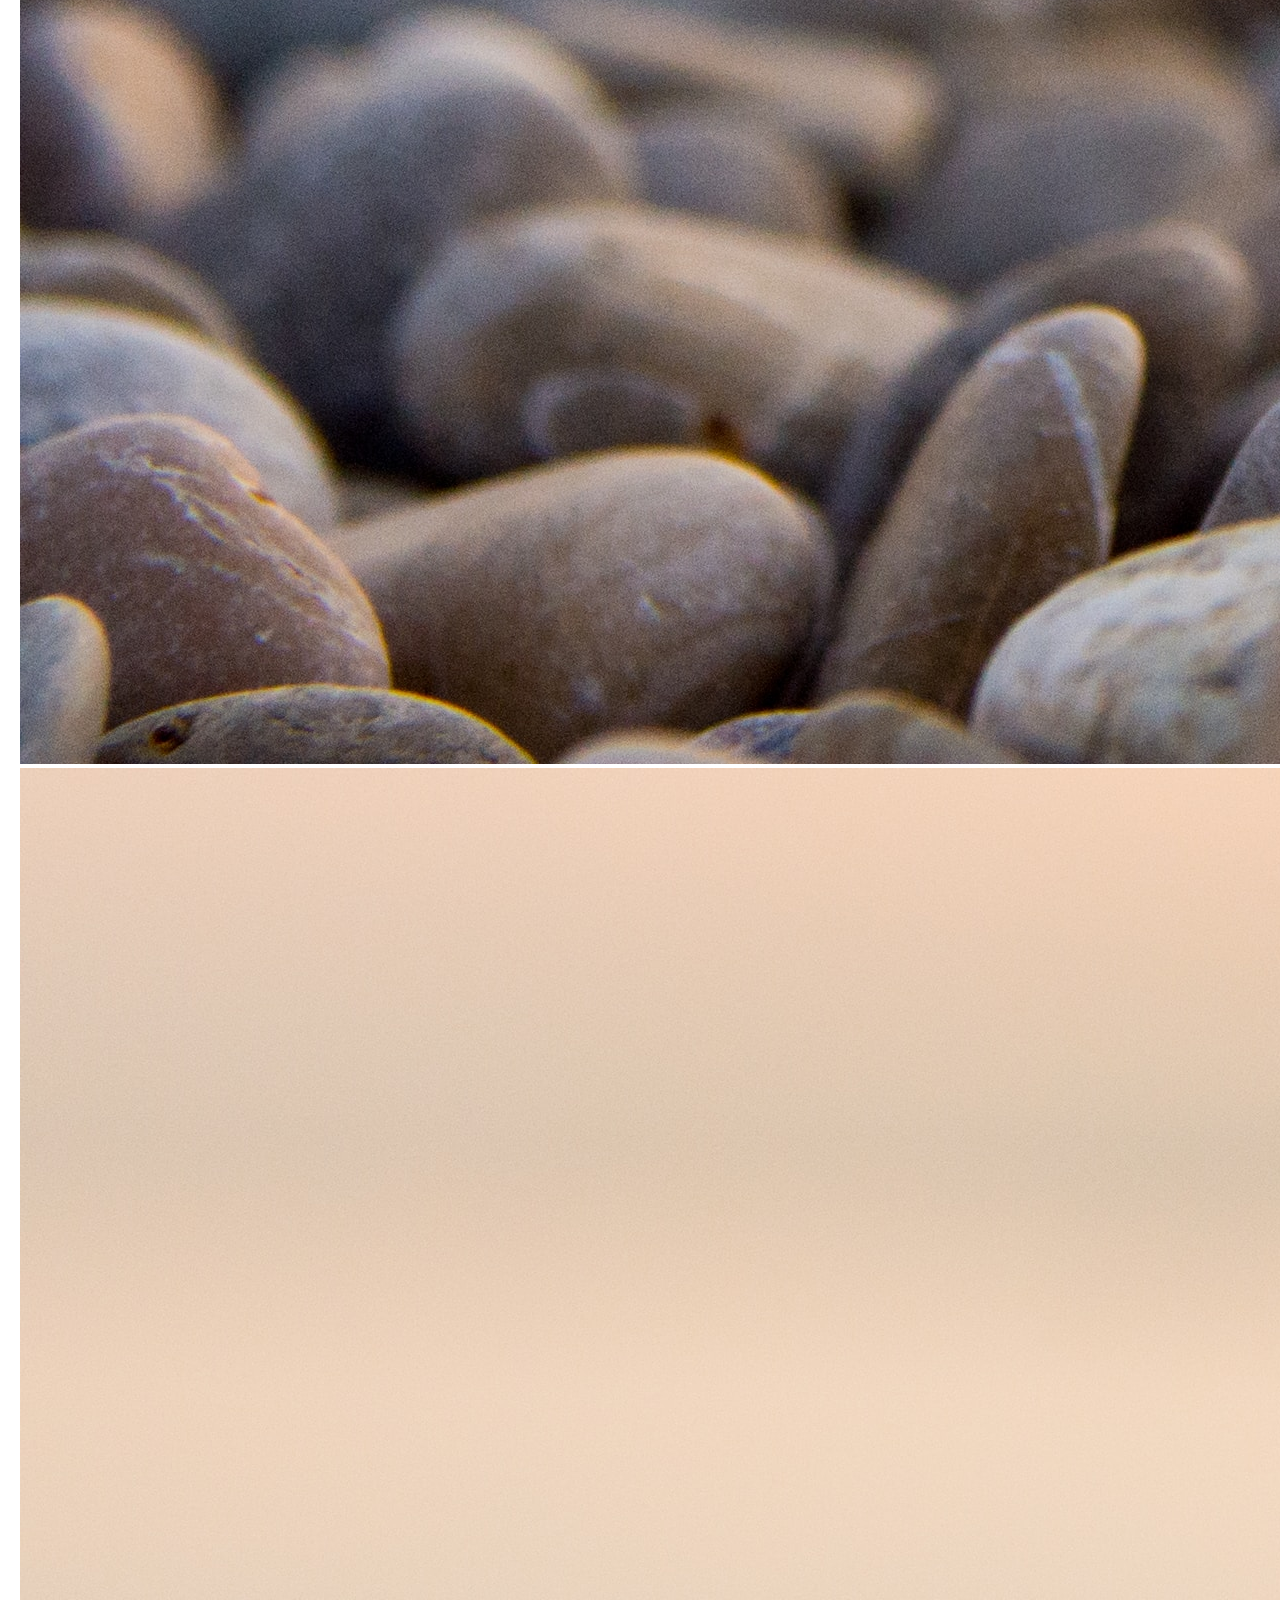
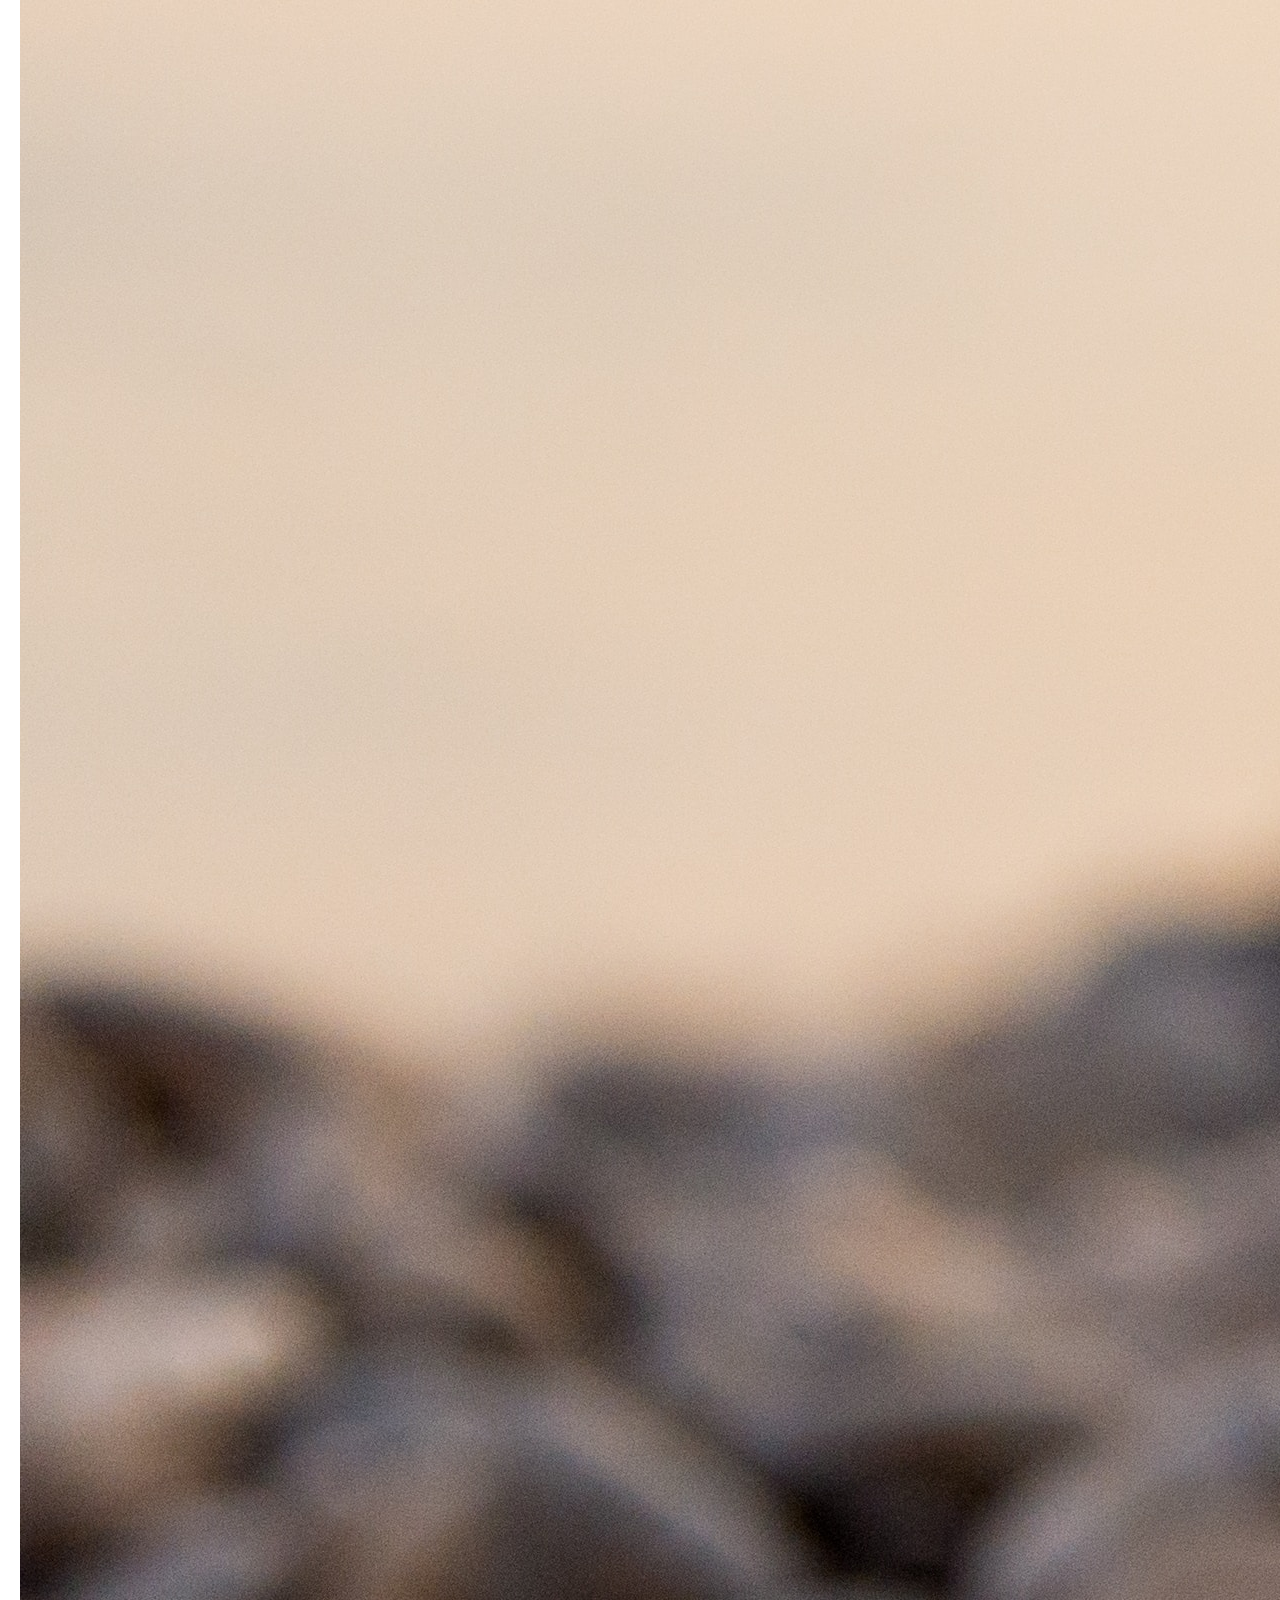
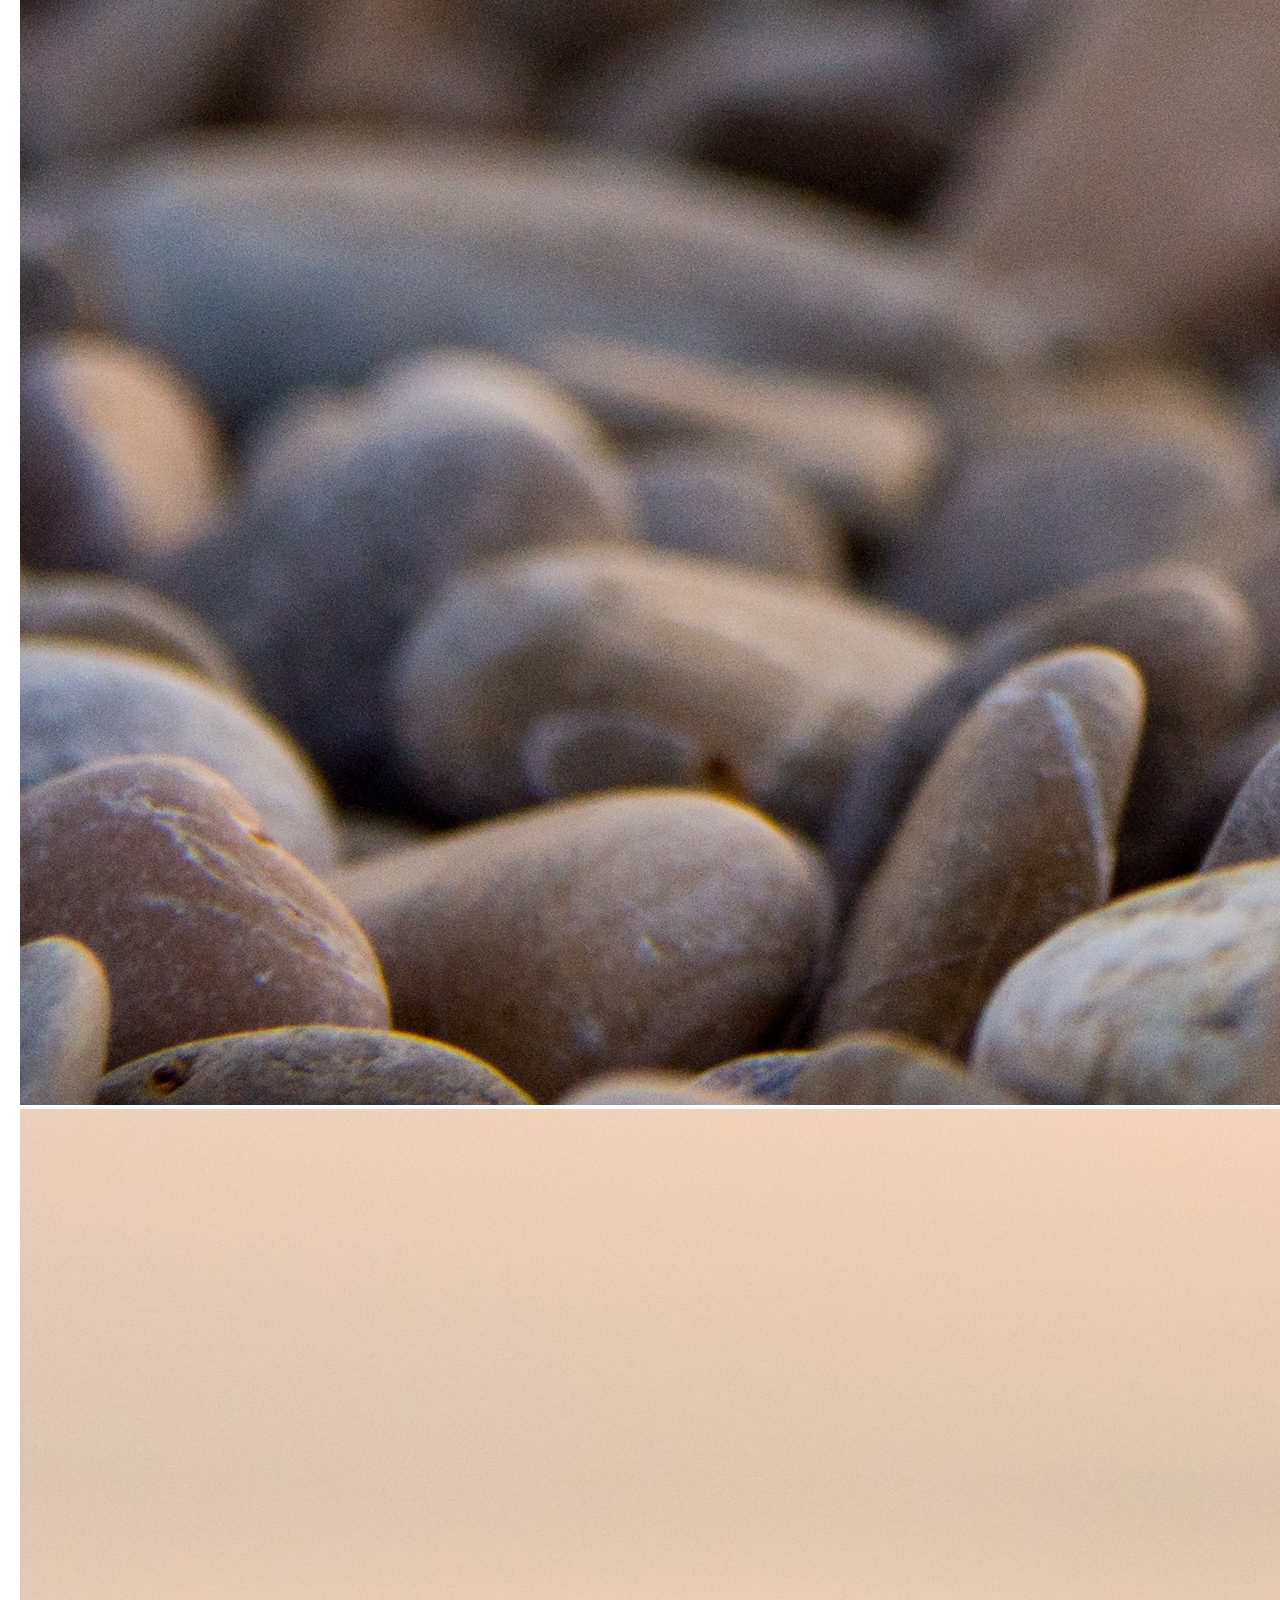
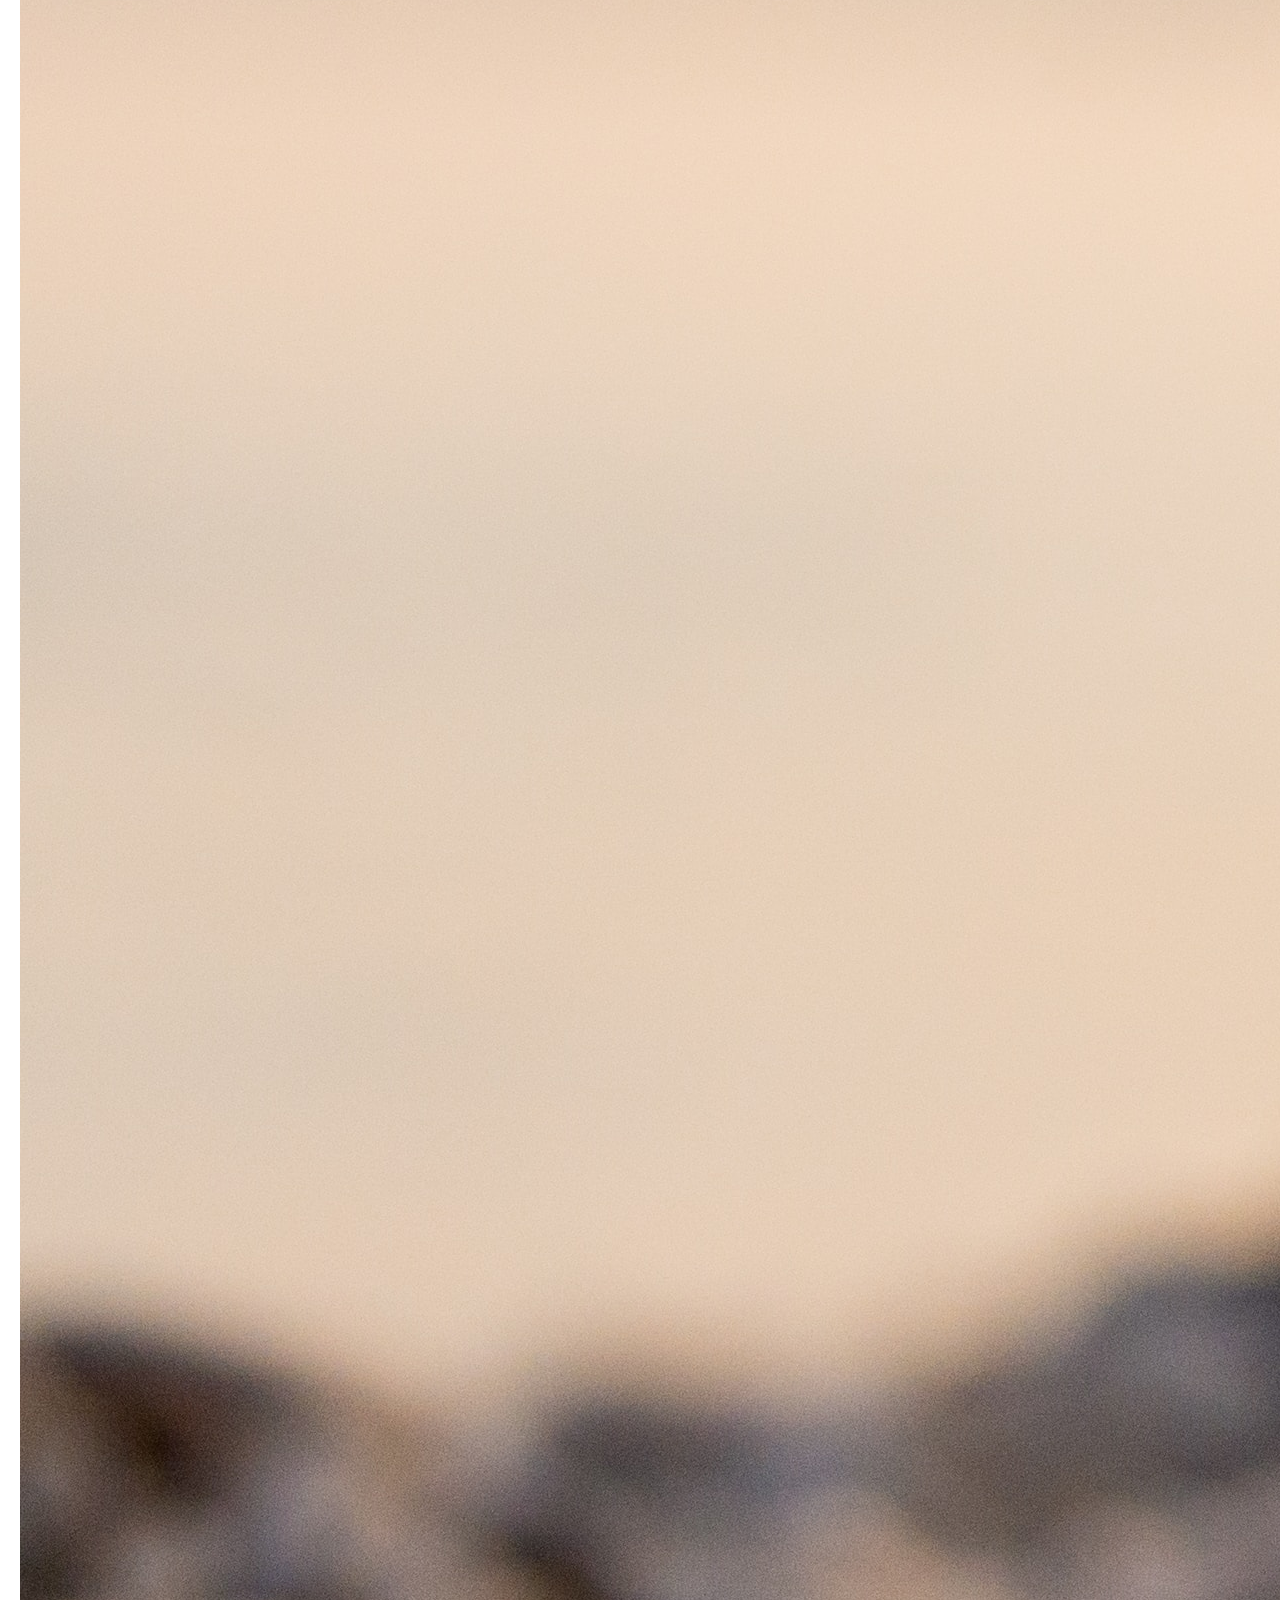
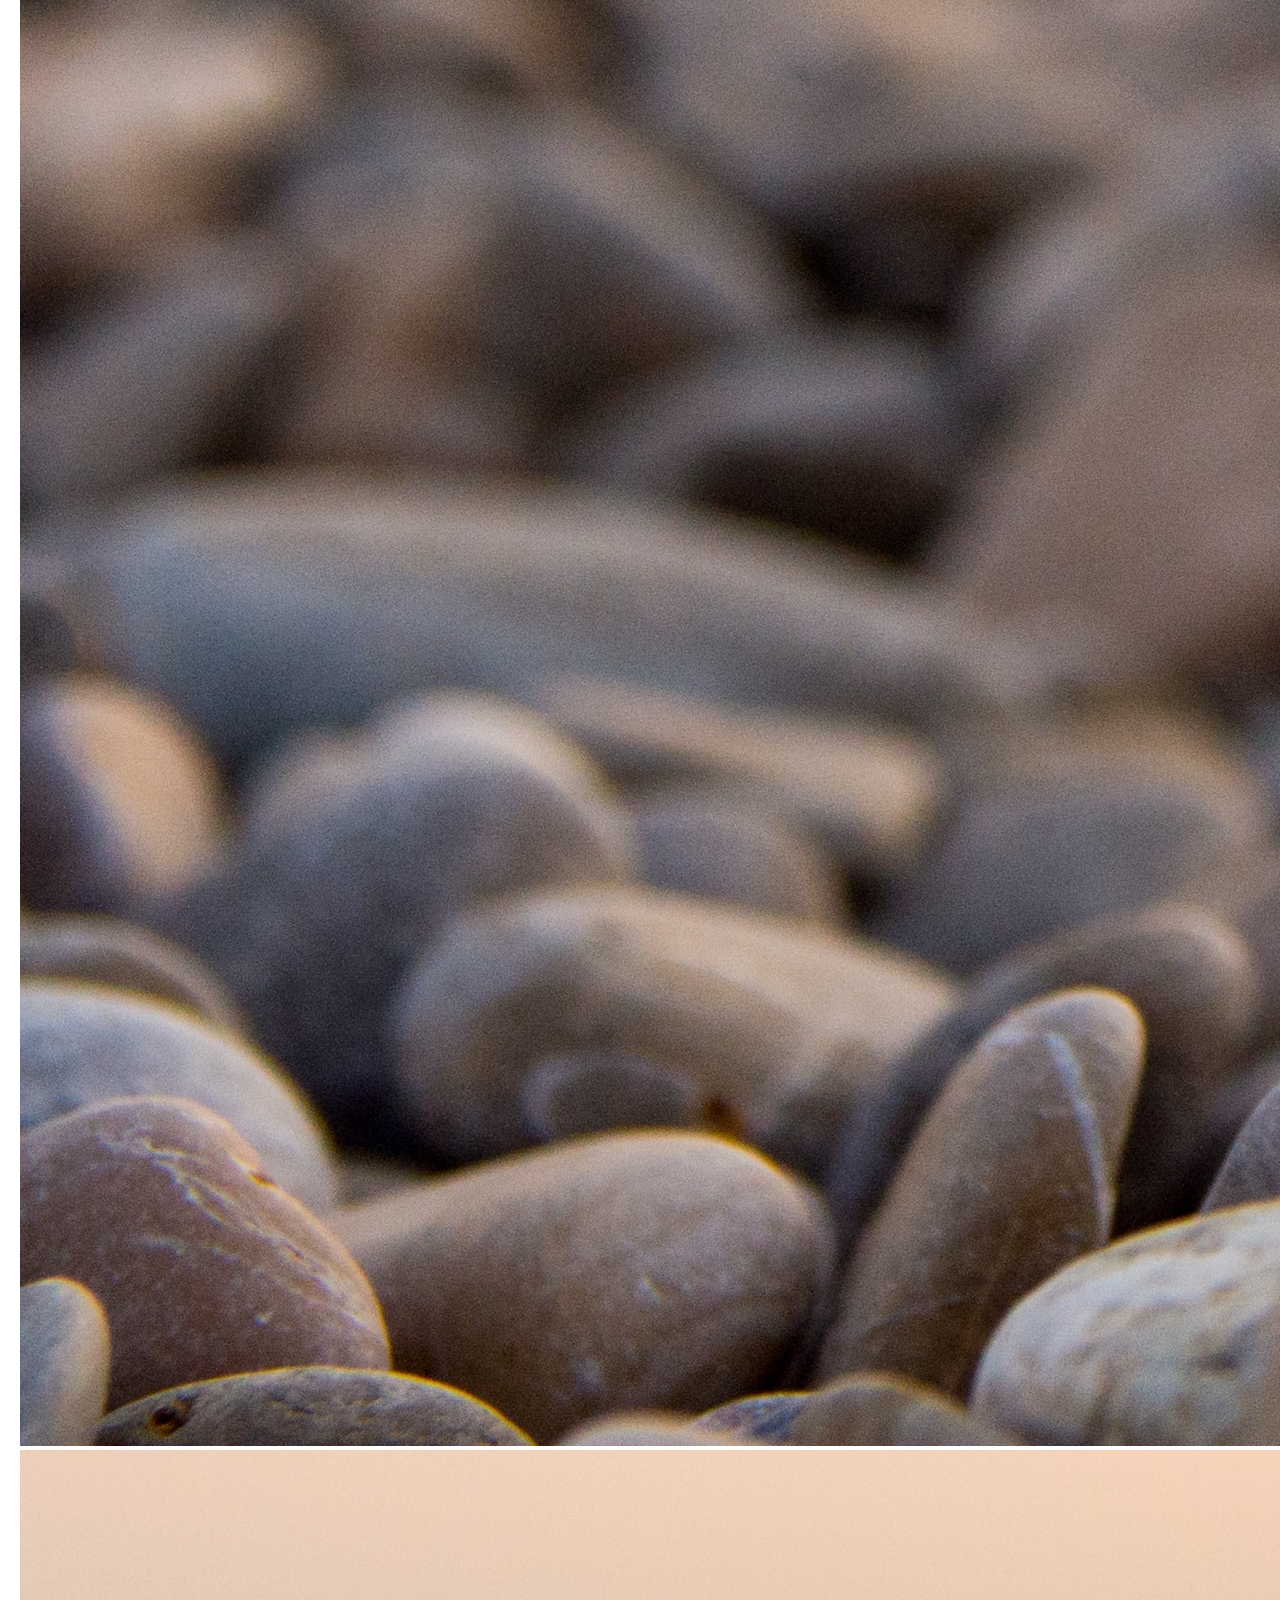
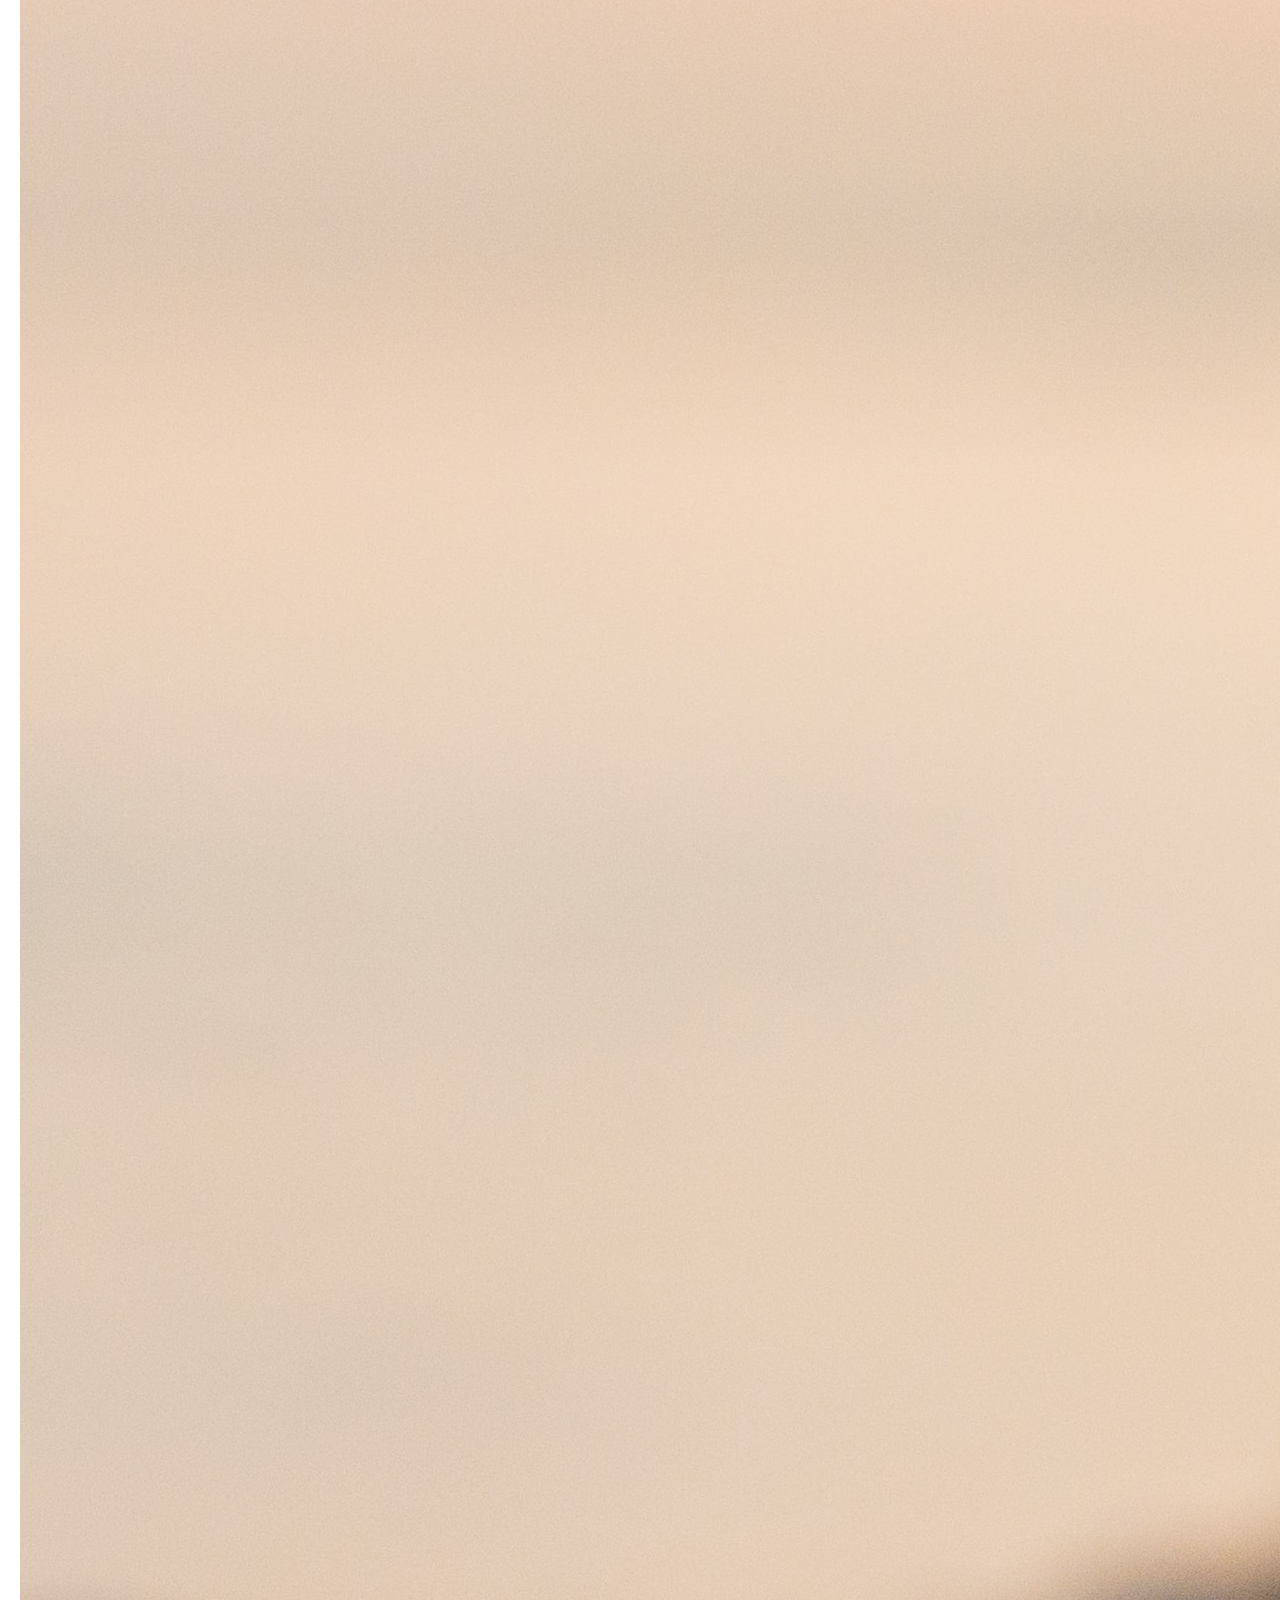
==== commit 3a6e8590: "add foundation for frontpage article, add container, test changes to highlight scroll" ====
--- a/sites/index.html
+++ b/sites/index.html
@@ -9,17 +9,25 @@
         <link href="https://fonts.googleapis.com/css?family=Rubik&display=swap" rel="stylesheet" />
     </head>
     <body>
-        <div class="navbar__wrapper">
+        <div class="navbar">
             <h1 class="navbar__title">Papernugget</h1>
         </div>
         <main>
-            <div class="highlight">
-                <h2 class="highlight__title">Today's Nuggets</h2>
-                <div class="highlight__scroll">
-                    <img class="highlight__image" src="..\images\sven-fischer-MHZvk_XpK2I-unsplash.jpg" alt="placeholder image" />
-                    <img class="highlight__image" src="..\images\sven-fischer-MHZvk_XpK2I-unsplash.jpg" alt="placeholder image" />
-                    <img class="highlight__image" src="..\images\sven-fischer-MHZvk_XpK2I-unsplash.jpg" alt="placeholder image" />
-                    <img class="highlight__image" src="..\images\sven-fischer-MHZvk_XpK2I-unsplash.jpg" alt="placeholder image" />
+            <div class="container">
+                <div class="highlight">
+                    <h2 class="highlight__title">Today's Nuggets</h2>
+                    <div class="highlight__scroll">
+                        <div class="bigtest">
+                            <img class="highlight__image" src="..\images\sven-fischer-MHZvk_XpK2I-unsplash.jpg" alt="placeholder image" />
+                            <p>Hello my good nuggs</p>
+                        </div>
+                        <img class="highlight__image" src="..\images\sven-fischer-MHZvk_XpK2I-unsplash.jpg" alt="placeholder image" />
+                        <img class="highlight__image" src="..\images\sven-fischer-MHZvk_XpK2I-unsplash.jpg" alt="placeholder image" />
+                        <img class="highlight__image" src="..\images\sven-fischer-MHZvk_XpK2I-unsplash.jpg" alt="placeholder image" />
+                    </div>
+                </div>
+                <div class="article-frontpage">
+                    <div class="test"><img src="..\images\sven-fischer-MHZvk_XpK2I-unsplash.jpg" alt="placeholder image" class="article-frontpage__image" /></div>
                 </div>
             </div>
         </main>
